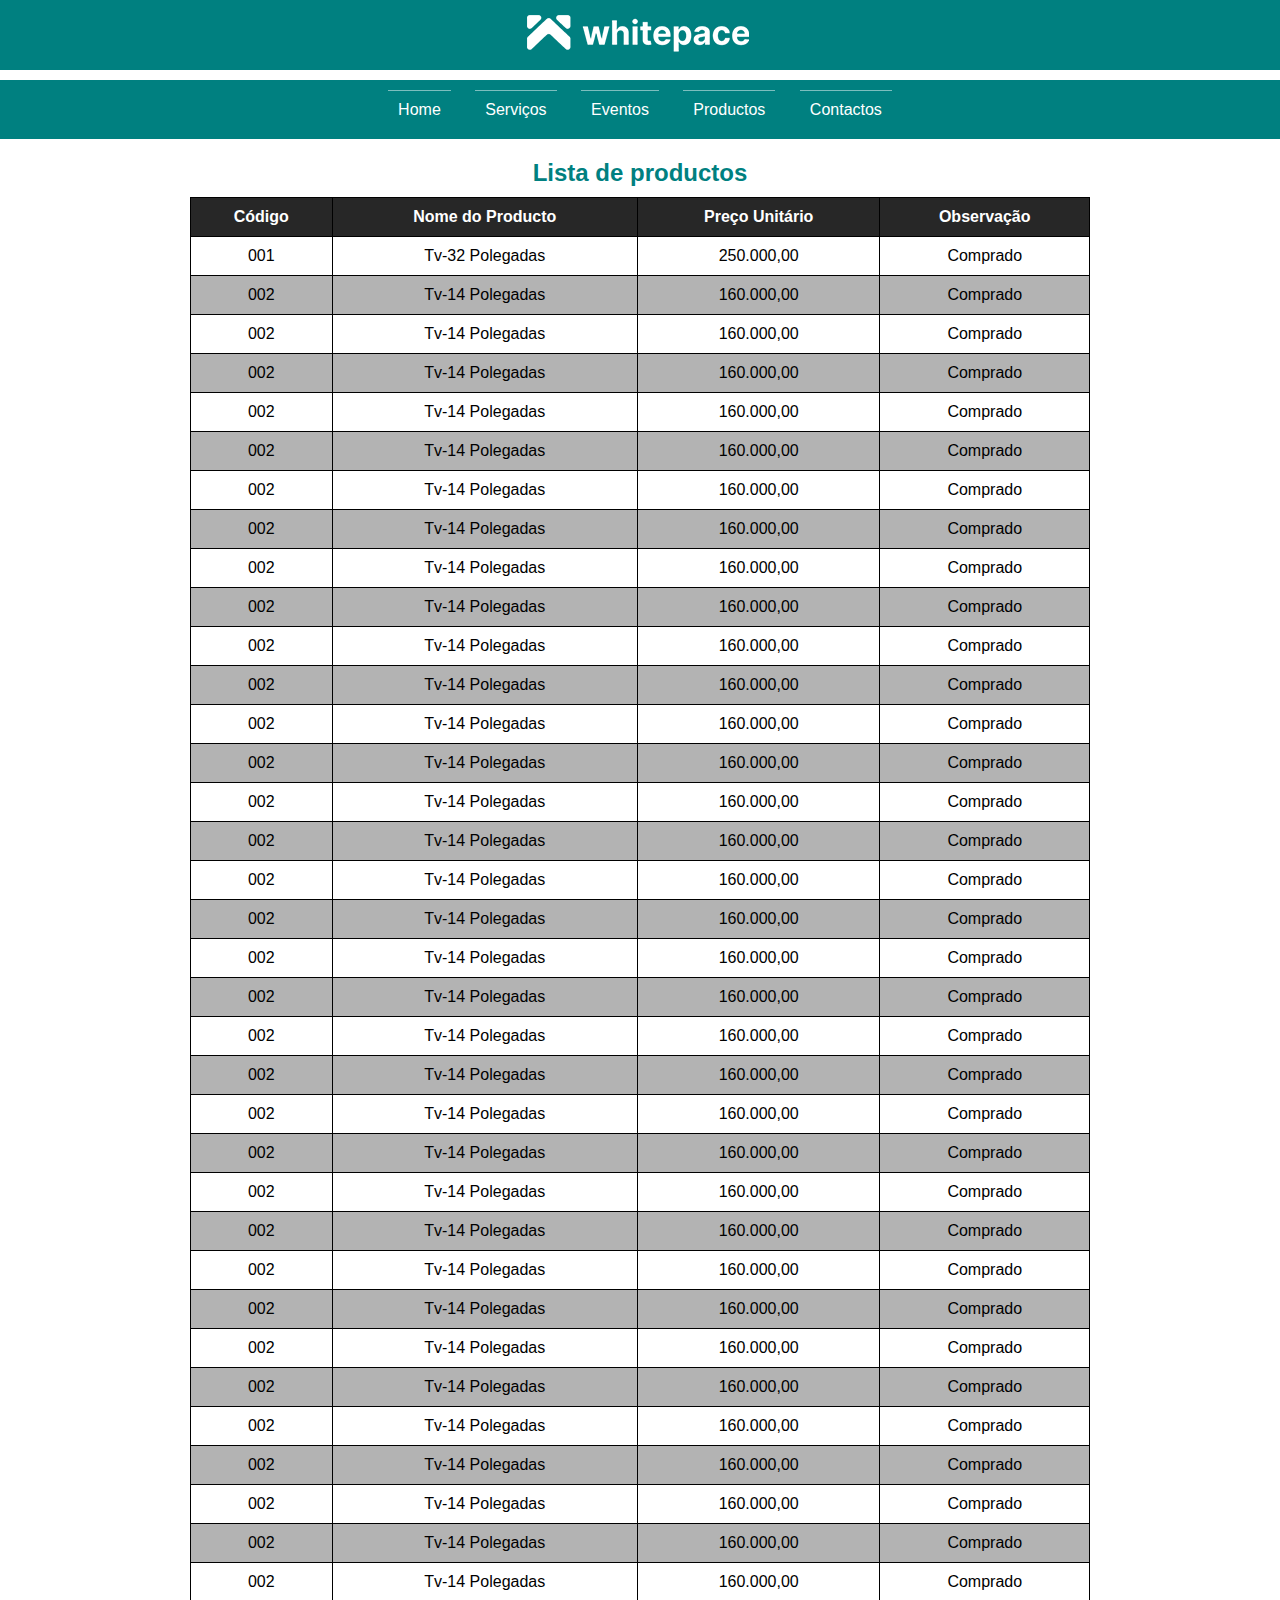
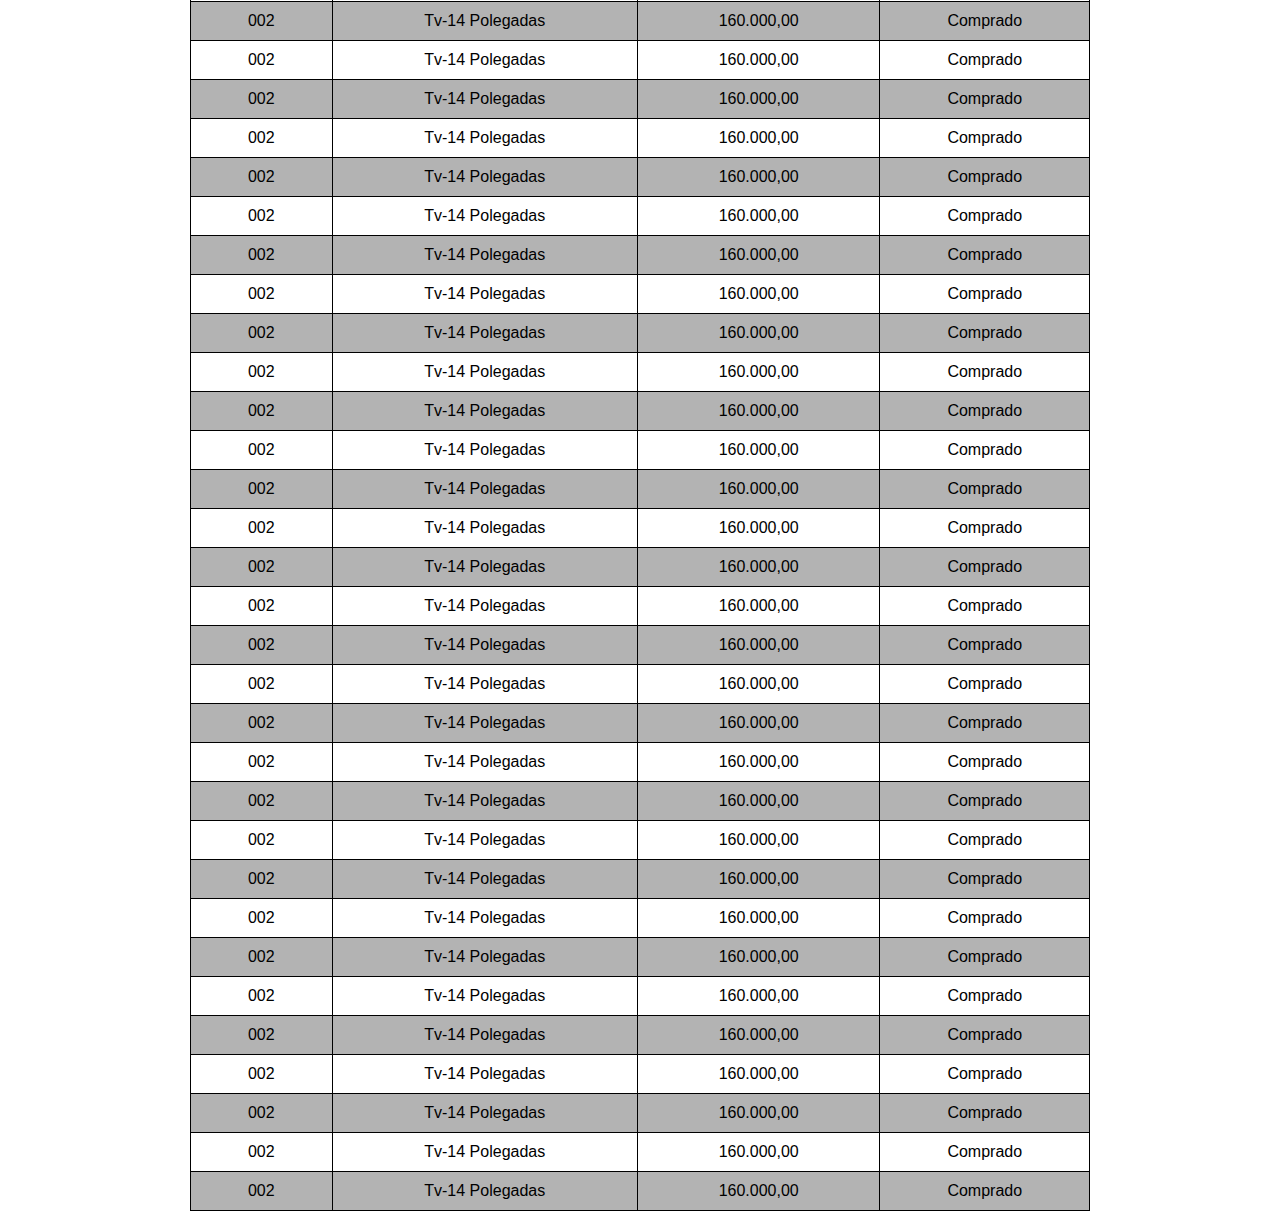
==== src/pages/product.html @ 456fe9e2 "feito" ====
<!DOCTYPE html>
<html lang="pt-br">

<head>
    <meta charset="UTF-8">
    <meta name="viewport" content="width=device-width, initial-scale=1.0">
    <link rel="stylesheet" href="../css/styles.css">
    <title>Menu-Productos</title>
</head>

<body onresize="mudarTamanho()">
    <header class="header-page">
        <div class="logo"><img src="../img/logo.png" alt="Logo"></div>
        <div class="hamburguer-div">
            <img src="../img/menu.png" alt="" id="menu-hamburguer" onclick="showMenu()">
        </div>

        <menu id="ListMenu">
            <ul>
                <li><a href="../../index.html">Home</a></li>
                <li><a href="#">Serviços</a></li>
                <li><a href="#">Eventos</a></li>
                <li><a href="#">Productos</a></li>
                <li><a href="#">Contactos</a></li>
            </ul>
        </menu>
    </header>
    <main class="container">
       <div class="dentro">
        <table>
            <caption>Lista de productos</caption>

            <thead>
                <tr>
                    <th>Código</th>
                    <th>Nome do Producto</th>
                    <th>Preço Unitário</th>
                    <th>Observação</th>
                </tr>
            </thead>

            <tbody>
                <tr>
                    <td>001</td>
                    <td>Tv-32 Polegadas</td>
                    <td>250.000,00</td>
                    <td>Comprado</td>
                </tr>
                <tr>
                    <td>002</td>
                    <td>Tv-14 Polegadas</td>
                    <td>160.000,00</td>
                    <td>Comprado</td>
                </tr>
                <tr>
                    <td>002</td>
                    <td>Tv-14 Polegadas</td>
                    <td>160.000,00</td>
                    <td>Comprado</td>
                </tr>
                <tr>
                    <td>002</td>
                    <td>Tv-14 Polegadas</td>
                    <td>160.000,00</td>
                    <td>Comprado</td>
                </tr>
                <tr>
                    <td>002</td>
                    <td>Tv-14 Polegadas</td>
                    <td>160.000,00</td>
                    <td>Comprado</td>
                </tr>
                <tr>
                    <td>002</td>
                    <td>Tv-14 Polegadas</td>
                    <td>160.000,00</td>
                    <td>Comprado</td>
                </tr>
                <tr>
                    <td>002</td>
                    <td>Tv-14 Polegadas</td>
                    <td>160.000,00</td>
                    <td>Comprado</td>
                </tr>
                <tr>
                    <td>002</td>
                    <td>Tv-14 Polegadas</td>
                    <td>160.000,00</td>
                    <td>Comprado</td>
                </tr>
                <tr>
                    <td>002</td>
                    <td>Tv-14 Polegadas</td>
                    <td>160.000,00</td>
                    <td>Comprado</td>
                </tr>
                <tr>
                    <td>002</td>
                    <td>Tv-14 Polegadas</td>
                    <td>160.000,00</td>
                    <td>Comprado</td>
                </tr>
                <tr>
                    <td>002</td>
                    <td>Tv-14 Polegadas</td>
                    <td>160.000,00</td>
                    <td>Comprado</td>
                </tr>
                <tr>
                    <td>002</td>
                    <td>Tv-14 Polegadas</td>
                    <td>160.000,00</td>
                    <td>Comprado</td>
                </tr>
                <tr>
                    <td>002</td>
                    <td>Tv-14 Polegadas</td>
                    <td>160.000,00</td>
                    <td>Comprado</td>
                </tr>
                <tr>
                    <td>002</td>
                    <td>Tv-14 Polegadas</td>
                    <td>160.000,00</td>
                    <td>Comprado</td>
                </tr>
                <tr>
                    <td>002</td>
                    <td>Tv-14 Polegadas</td>
                    <td>160.000,00</td>
                    <td>Comprado</td>
                </tr>
                <tr>
                    <td>002</td>
                    <td>Tv-14 Polegadas</td>
                    <td>160.000,00</td>
                    <td>Comprado</td>
                </tr>
                <tr>
                    <td>002</td>
                    <td>Tv-14 Polegadas</td>
                    <td>160.000,00</td>
                    <td>Comprado</td>
                </tr>
                <tr>
                    <td>002</td>
                    <td>Tv-14 Polegadas</td>
                    <td>160.000,00</td>
                    <td>Comprado</td>
                </tr>
                <tr>
                    <td>002</td>
                    <td>Tv-14 Polegadas</td>
                    <td>160.000,00</td>
                    <td>Comprado</td>
                </tr>
                <tr>
                    <td>002</td>
                    <td>Tv-14 Polegadas</td>
                    <td>160.000,00</td>
                    <td>Comprado</td>
                </tr>
                <tr>
                    <td>002</td>
                    <td>Tv-14 Polegadas</td>
                    <td>160.000,00</td>
                    <td>Comprado</td>
                </tr>
                <tr>
                    <td>002</td>
                    <td>Tv-14 Polegadas</td>
                    <td>160.000,00</td>
                    <td>Comprado</td>
                </tr>
                <tr>
                    <td>002</td>
                    <td>Tv-14 Polegadas</td>
                    <td>160.000,00</td>
                    <td>Comprado</td>
                </tr>
                <tr>
                    <td>002</td>
                    <td>Tv-14 Polegadas</td>
                    <td>160.000,00</td>
                    <td>Comprado</td>
                </tr>
                <tr>
                    <td>002</td>
                    <td>Tv-14 Polegadas</td>
                    <td>160.000,00</td>
                    <td>Comprado</td>
                </tr>
                <tr>
                    <td>002</td>
                    <td>Tv-14 Polegadas</td>
                    <td>160.000,00</td>
                    <td>Comprado</td>
                </tr>
                <tr>
                    <td>002</td>
                    <td>Tv-14 Polegadas</td>
                    <td>160.000,00</td>
                    <td>Comprado</td>
                </tr>
                <tr>
                    <td>002</td>
                    <td>Tv-14 Polegadas</td>
                    <td>160.000,00</td>
                    <td>Comprado</td>
                </tr>
                <tr>
                    <td>002</td>
                    <td>Tv-14 Polegadas</td>
                    <td>160.000,00</td>
                    <td>Comprado</td>
                </tr>
                <tr>
                    <td>002</td>
                    <td>Tv-14 Polegadas</td>
                    <td>160.000,00</td>
                    <td>Comprado</td>
                </tr>
                <tr>
                    <td>002</td>
                    <td>Tv-14 Polegadas</td>
                    <td>160.000,00</td>
                    <td>Comprado</td>
                </tr>
                <tr>
                    <td>002</td>
                    <td>Tv-14 Polegadas</td>
                    <td>160.000,00</td>
                    <td>Comprado</td>
                </tr>
                <tr>
                    <td>002</td>
                    <td>Tv-14 Polegadas</td>
                    <td>160.000,00</td>
                    <td>Comprado</td>
                </tr>
                <tr>
                    <td>002</td>
                    <td>Tv-14 Polegadas</td>
                    <td>160.000,00</td>
                    <td>Comprado</td>
                </tr>
                <tr>
                    <td>002</td>
                    <td>Tv-14 Polegadas</td>
                    <td>160.000,00</td>
                    <td>Comprado</td>
                </tr>
                <tr>
                    <td>002</td>
                    <td>Tv-14 Polegadas</td>
                    <td>160.000,00</td>
                    <td>Comprado</td>
                </tr>
                <tr>
                    <td>002</td>
                    <td>Tv-14 Polegadas</td>
                    <td>160.000,00</td>
                    <td>Comprado</td>
                </tr>
                <tr>
                    <td>002</td>
                    <td>Tv-14 Polegadas</td>
                    <td>160.000,00</td>
                    <td>Comprado</td>
                </tr>
                <tr>
                    <td>002</td>
                    <td>Tv-14 Polegadas</td>
                    <td>160.000,00</td>
                    <td>Comprado</td>
                </tr>
                <tr>
                    <td>002</td>
                    <td>Tv-14 Polegadas</td>
                    <td>160.000,00</td>
                    <td>Comprado</td>
                </tr>
                <tr>
                    <td>002</td>
                    <td>Tv-14 Polegadas</td>
                    <td>160.000,00</td>
                    <td>Comprado</td>
                </tr>
                <tr>
                    <td>002</td>
                    <td>Tv-14 Polegadas</td>
                    <td>160.000,00</td>
                    <td>Comprado</td>
                </tr>
                <tr>
                    <td>002</td>
                    <td>Tv-14 Polegadas</td>
                    <td>160.000,00</td>
                    <td>Comprado</td>
                </tr>
                <tr>
                    <td>002</td>
                    <td>Tv-14 Polegadas</td>
                    <td>160.000,00</td>
                    <td>Comprado</td>
                </tr>
                <tr>
                    <td>002</td>
                    <td>Tv-14 Polegadas</td>
                    <td>160.000,00</td>
                    <td>Comprado</td>
                </tr>
                <tr>
                    <td>002</td>
                    <td>Tv-14 Polegadas</td>
                    <td>160.000,00</td>
                    <td>Comprado</td>
                </tr>
                <tr>
                    <td>002</td>
                    <td>Tv-14 Polegadas</td>
                    <td>160.000,00</td>
                    <td>Comprado</td>
                </tr>
                <tr>
                    <td>002</td>
                    <td>Tv-14 Polegadas</td>
                    <td>160.000,00</td>
                    <td>Comprado</td>
                </tr>
                <tr>
                    <td>002</td>
                    <td>Tv-14 Polegadas</td>
                    <td>160.000,00</td>
                    <td>Comprado</td>
                </tr>
                <tr>
                    <td>002</td>
                    <td>Tv-14 Polegadas</td>
                    <td>160.000,00</td>
                    <td>Comprado</td>
                </tr>
                <tr>
                    <td>002</td>
                    <td>Tv-14 Polegadas</td>
                    <td>160.000,00</td>
                    <td>Comprado</td>
                </tr>
                <tr>
                    <td>002</td>
                    <td>Tv-14 Polegadas</td>
                    <td>160.000,00</td>
                    <td>Comprado</td>
                </tr>
                <tr>
                    <td>002</td>
                    <td>Tv-14 Polegadas</td>
                    <td>160.000,00</td>
                    <td>Comprado</td>
                </tr>
                <tr>
                    <td>002</td>
                    <td>Tv-14 Polegadas</td>
                    <td>160.000,00</td>
                    <td>Comprado</td>
                </tr>
                <tr>
                    <td>002</td>
                    <td>Tv-14 Polegadas</td>
                    <td>160.000,00</td>
                    <td>Comprado</td>
                </tr>
                <tr>
                    <td>002</td>
                    <td>Tv-14 Polegadas</td>
                    <td>160.000,00</td>
                    <td>Comprado</td>
                </tr>
                <tr>
                    <td>002</td>
                    <td>Tv-14 Polegadas</td>
                    <td>160.000,00</td>
                    <td>Comprado</td>
                </tr>
                <tr>
                    <td>002</td>
                    <td>Tv-14 Polegadas</td>
                    <td>160.000,00</td>
                    <td>Comprado</td>
                </tr>
                <tr>
                    <td>002</td>
                    <td>Tv-14 Polegadas</td>
                    <td>160.000,00</td>
                    <td>Comprado</td>
                </tr>
                <tr>
                    <td>002</td>
                    <td>Tv-14 Polegadas</td>
                    <td>160.000,00</td>
                    <td>Comprado</td>
                </tr>
                <tr>
                    <td>002</td>
                    <td>Tv-14 Polegadas</td>
                    <td>160.000,00</td>
                    <td>Comprado</td>
                </tr>
                <tr>
                    <td>002</td>
                    <td>Tv-14 Polegadas</td>
                    <td>160.000,00</td>
                    <td>Comprado</td>
                </tr>
                <tr>
                    <td>002</td>
                    <td>Tv-14 Polegadas</td>
                    <td>160.000,00</td>
                    <td>Comprado</td>
                </tr>
                <tr>
                    <td>002</td>
                    <td>Tv-14 Polegadas</td>
                    <td>160.000,00</td>
                    <td>Comprado</td>
                </tr>
                <tr>
                    <td>002</td>
                    <td>Tv-14 Polegadas</td>
                    <td>160.000,00</td>
                    <td>Comprado</td>
                </tr>
                <tr>
                    <td>002</td>
                    <td>Tv-14 Polegadas</td>
                    <td>160.000,00</td>
                    <td>Comprado</td>
                </tr>
            </tbody>
        </table>
       </div>
    </main>
    <script src="../js/scripts.js"></script>
</body>

</html>
---- src/css/styles.css ----
@charset "UTF-8";
* {
  margin: 0px;
  padding: 0px;
  font-family: Arial, Helvetica, sans-serif;
}

html,
body {
  width: 100vw;
  height: 100vh;
}

.header-page {
  background-color: teal;
  display: block;
  text-align: center;
}
.hamburguer-div {
  background-color: rgb(255, 255, 255);
  padding: 5px;
  display: block;
}
.hamburguer-div:hover {
  background-color: rgb(250, 250, 250);
}
#menu-hamburguer {
  width: 50px;
  height: 50px;
  cursor: pointer;
}

menu {
  display: none;
}
menu > ul > li > a {
  border-top: 1px solid rgba(255, 255, 255, 0.486);
  display: block;
  padding: 10px;
  cursor: pointer;
  transition: 0.5s;
  text-decoration: none;
  color: white;
}

menu > ul > li > a:hover {
  color: teal;
  background-color: white;
}

/* main container */
.container {
  margin: 0 auto;
  padding: 10px;
  max-width: 900px;

}
div.dentro{
  overflow-x: auto;
}
caption{
  padding: 10px;
  font-family: Arial, Helvetica, sans-serif;
  font-weight: bold;
  font-size: 1.5em;
  color: teal;
}
table {
  border-collapse: collapse;
  width: 100%;
}

tr,
td,
th {
  border: 1px solid black;
  padding: 10px;
}
tbody > tr > td {
  text-align: center;
}
thead > tr > th {
  background-color: rgb(39, 39, 39);
  color: white;
  font-weight: bold;
}

tbody >tr:nth-child(2n){
  background-color: rgb(179, 179, 179);
}
@media screen and (min-width: 768px) {
  menu {
    display: block;
  }
  .hamburguer-div {
    display: block;
  }
  #menu-hamburguer {
    display: none;
  }

  menu > ul > li {
    display: inline-block;
    padding: 10px;
  }
  menu > ul > li > a:hover {
    color: teal;
  }
}
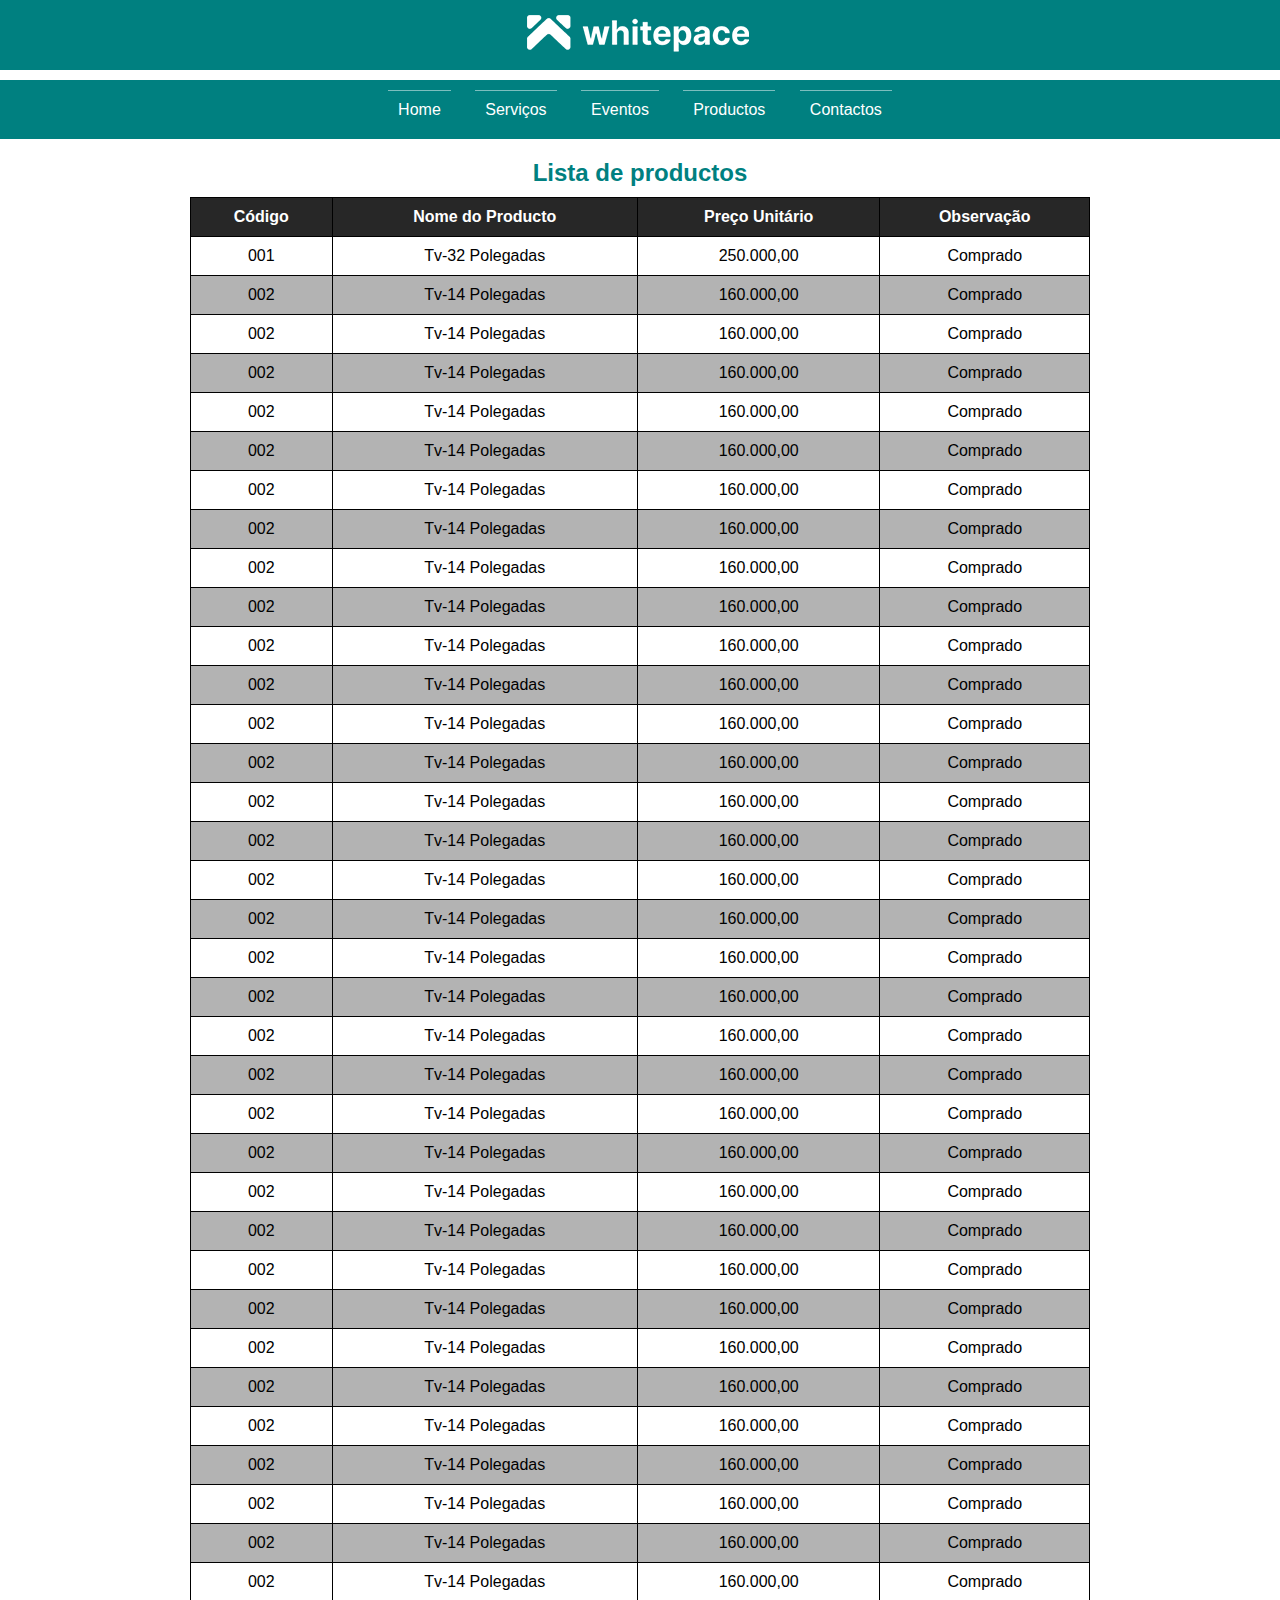
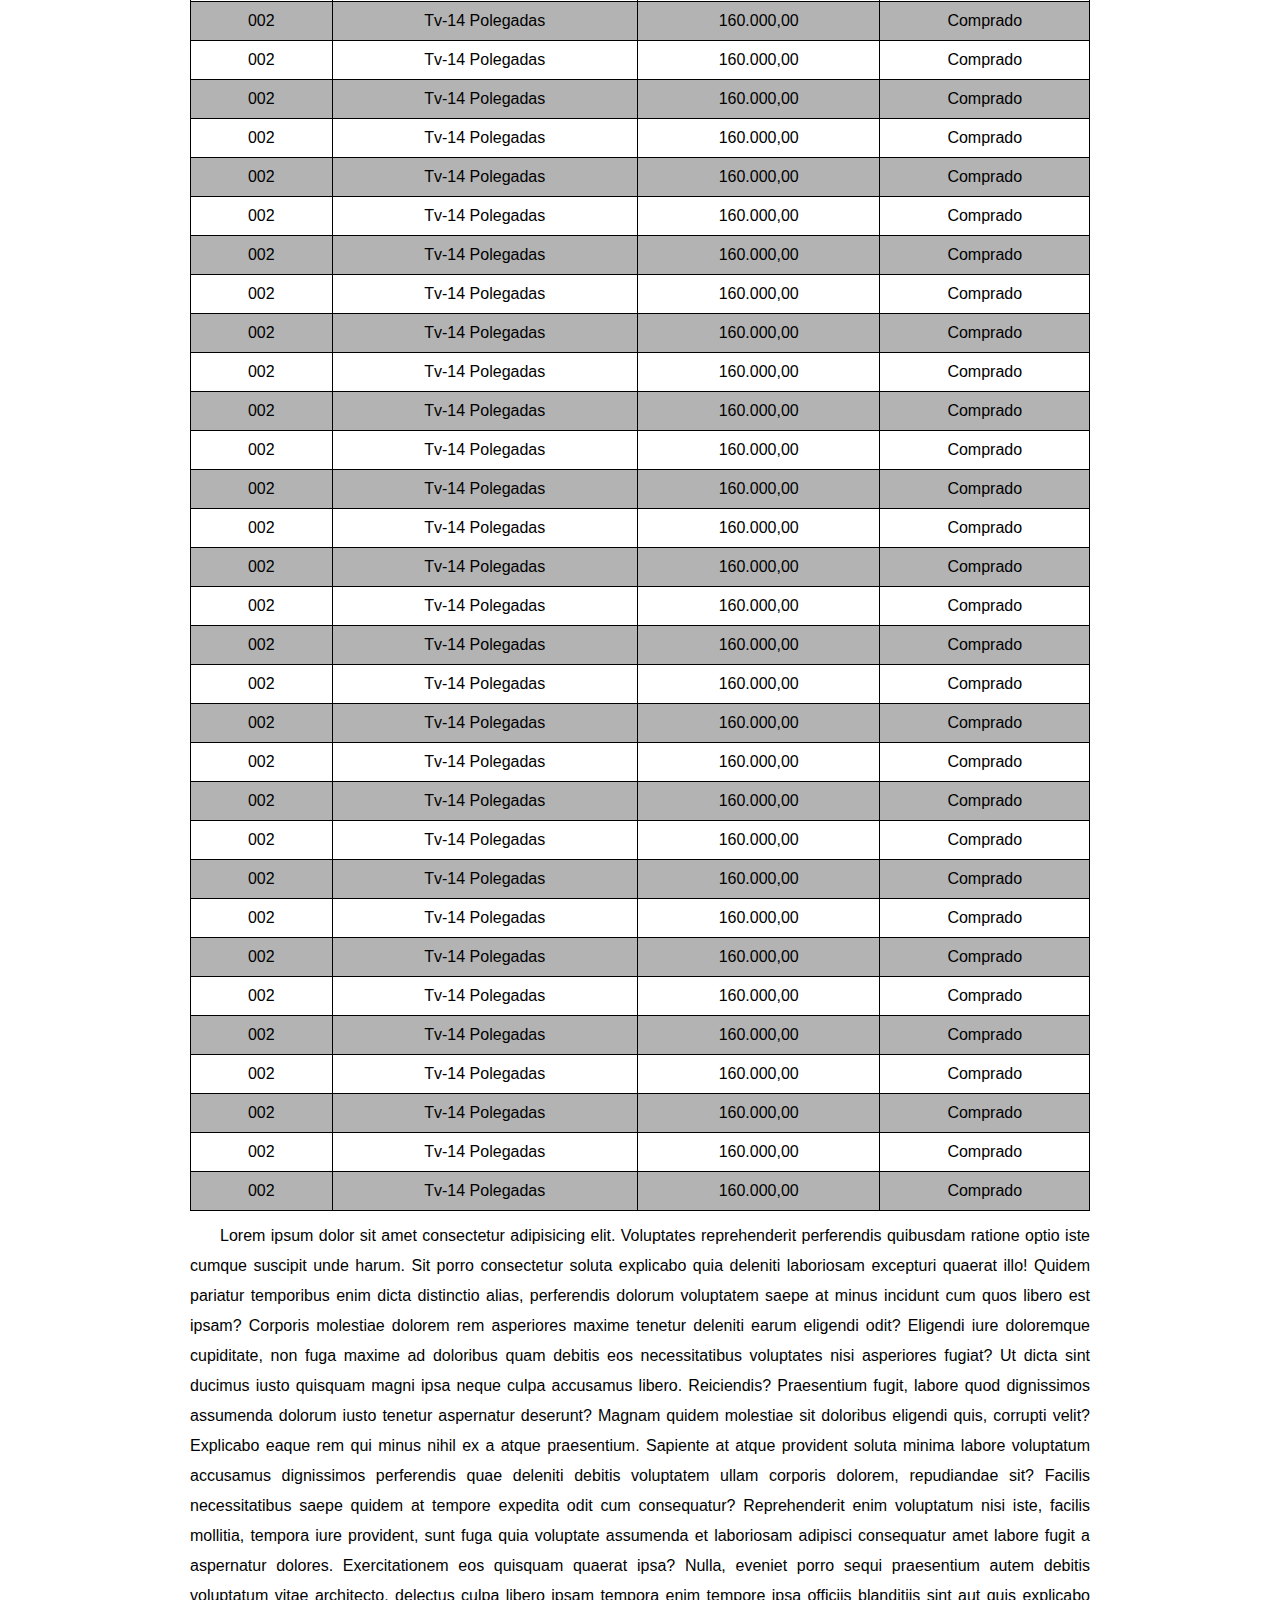
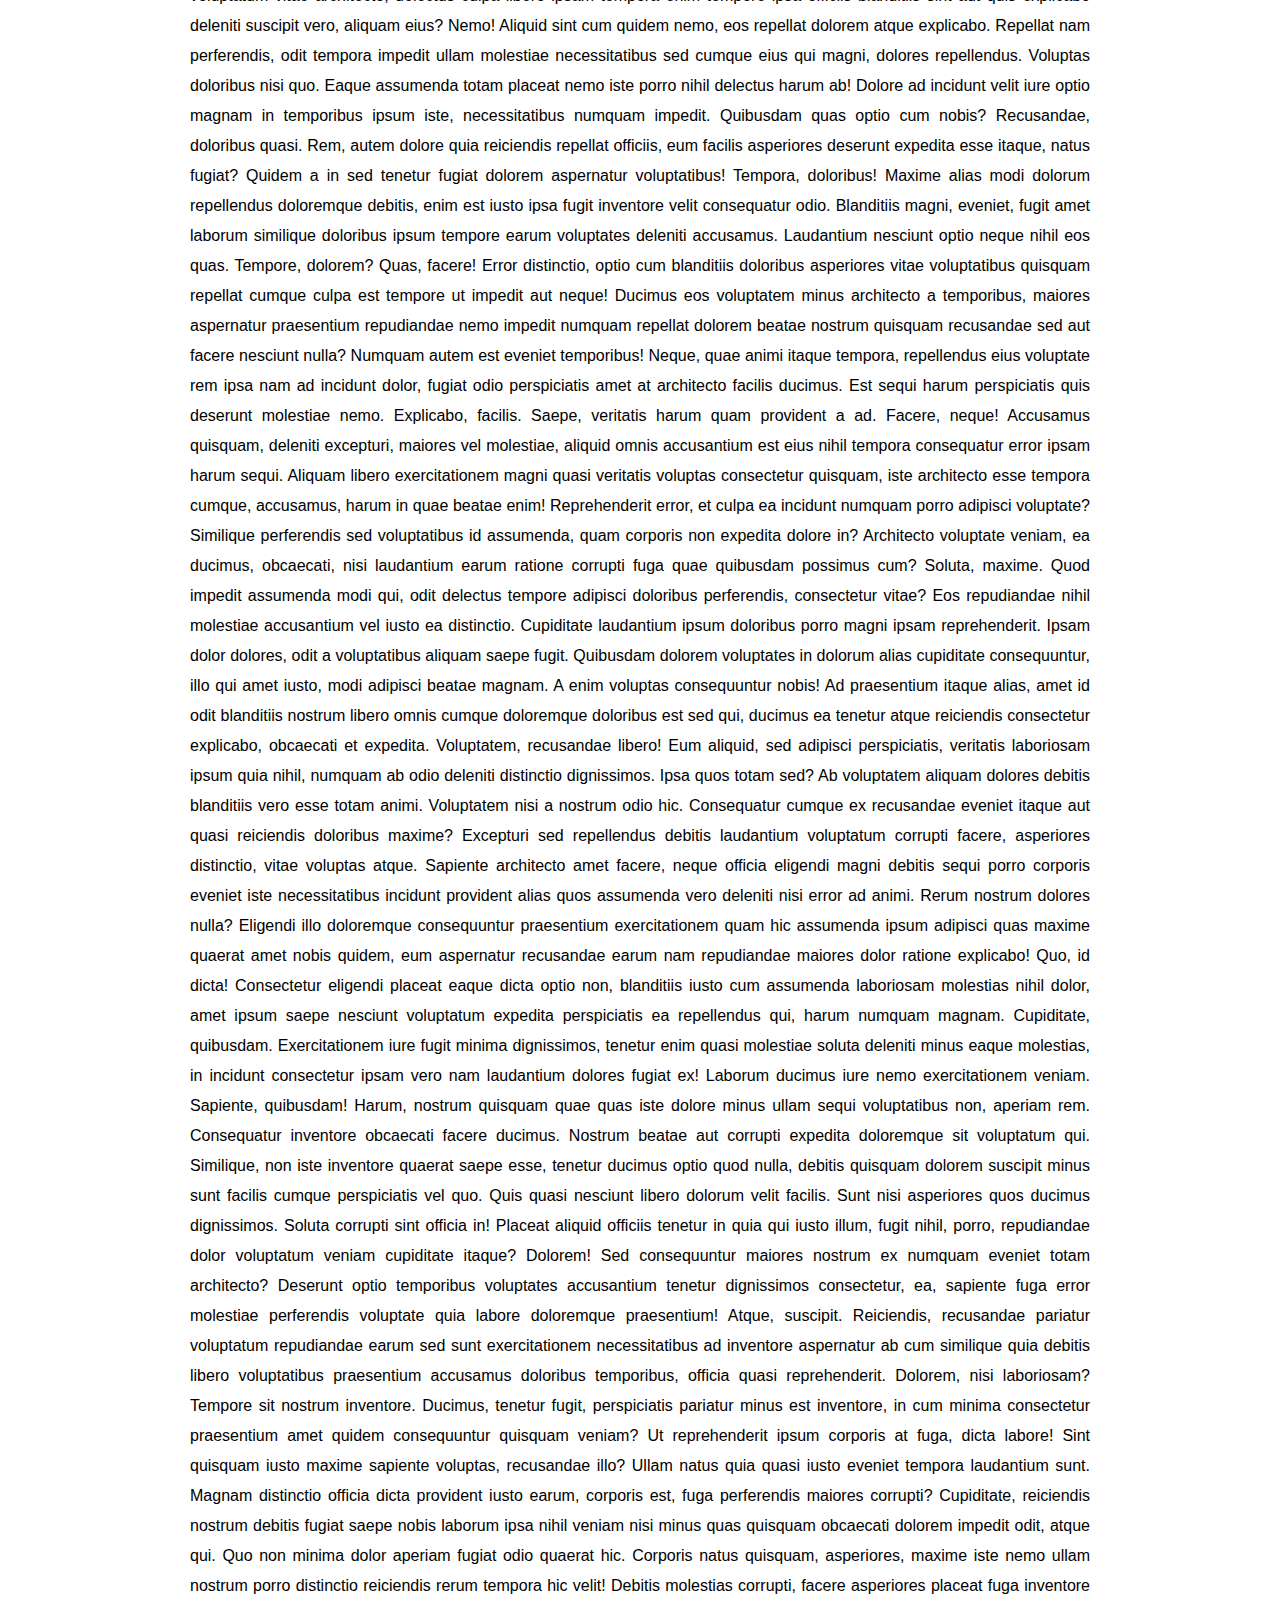
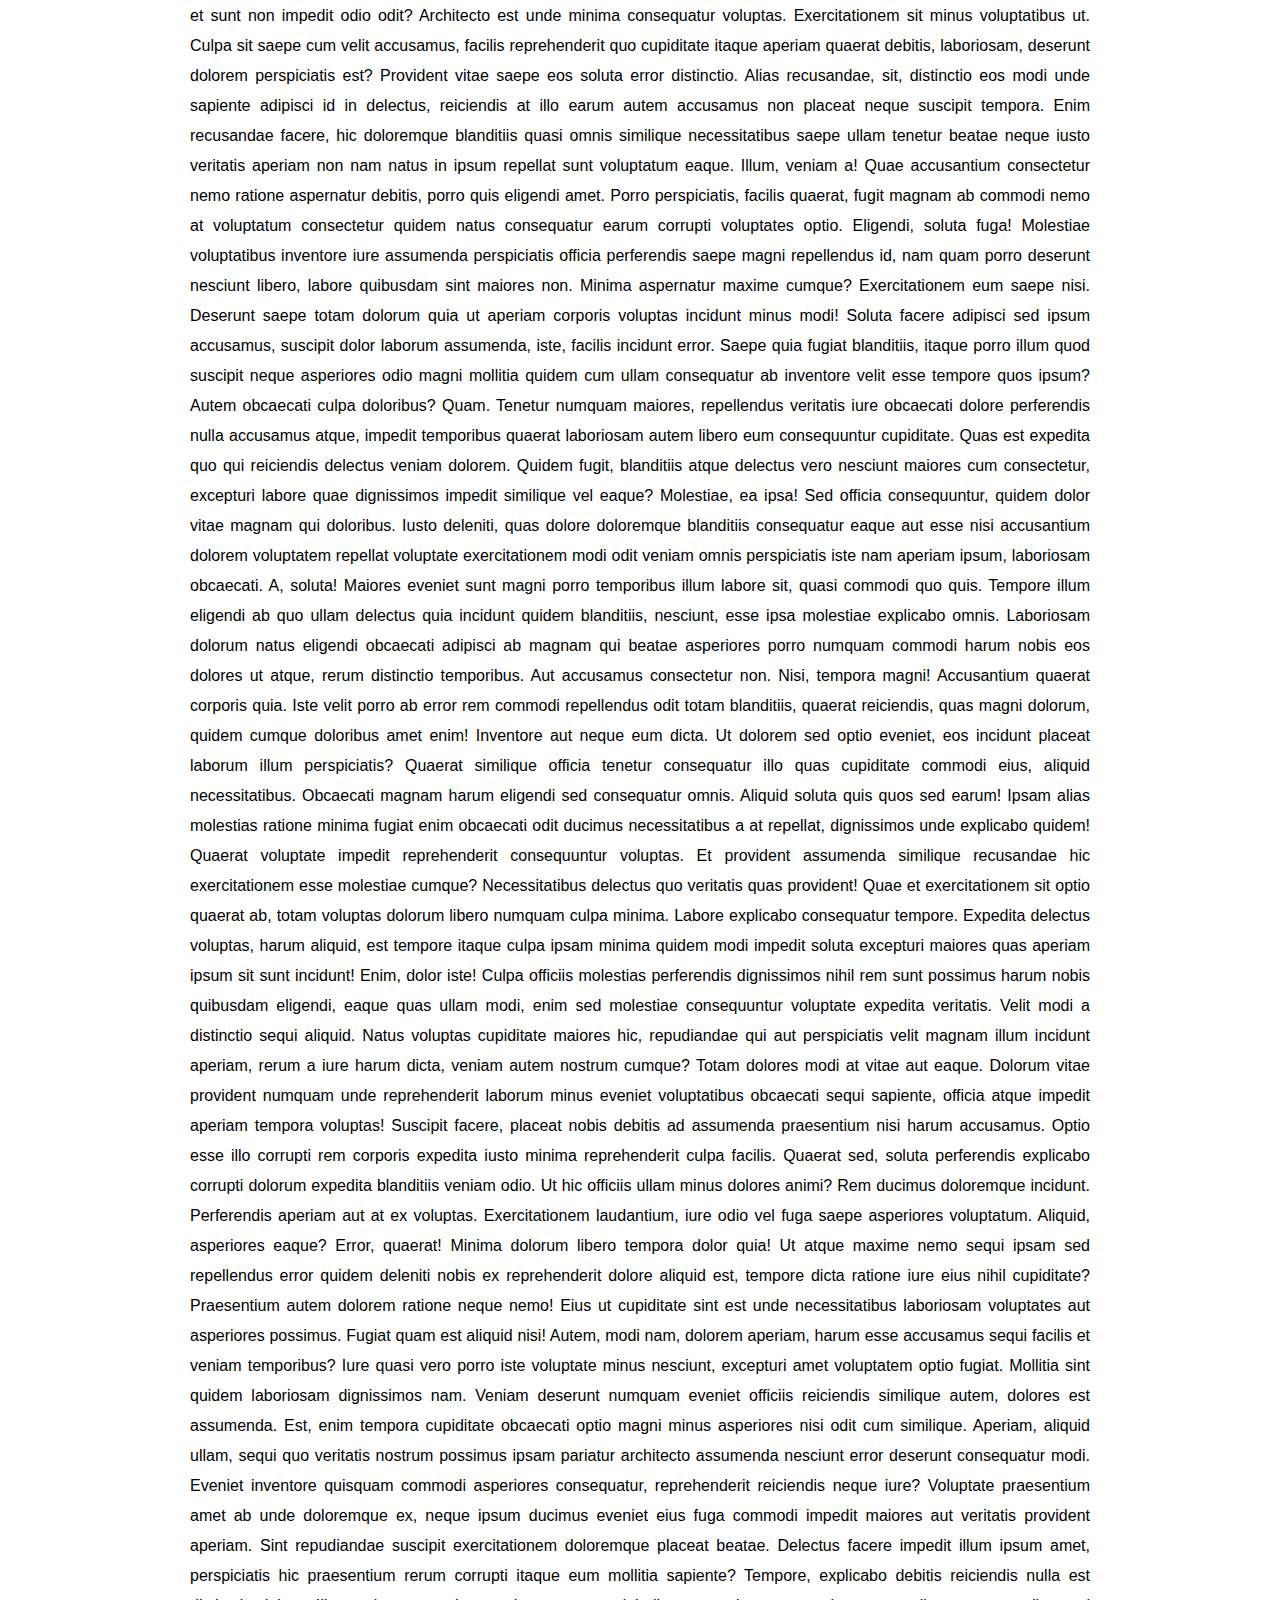
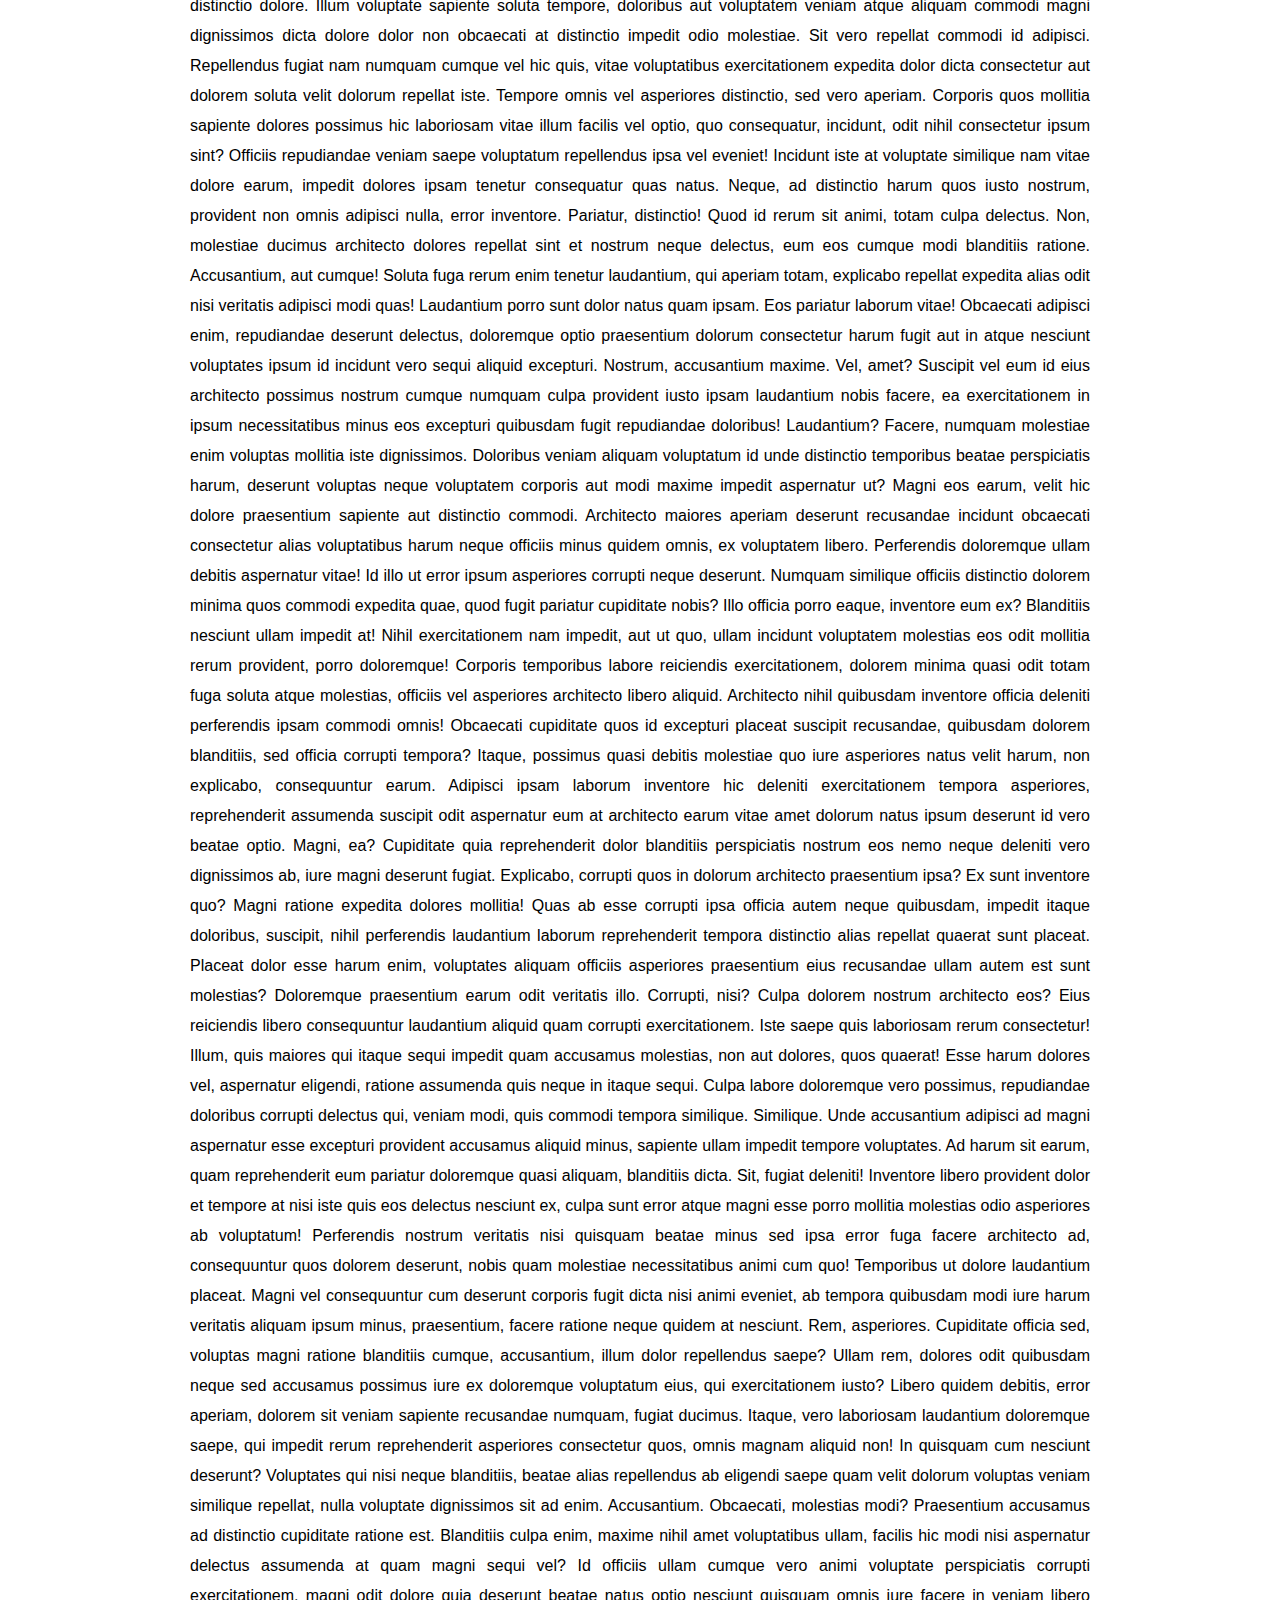
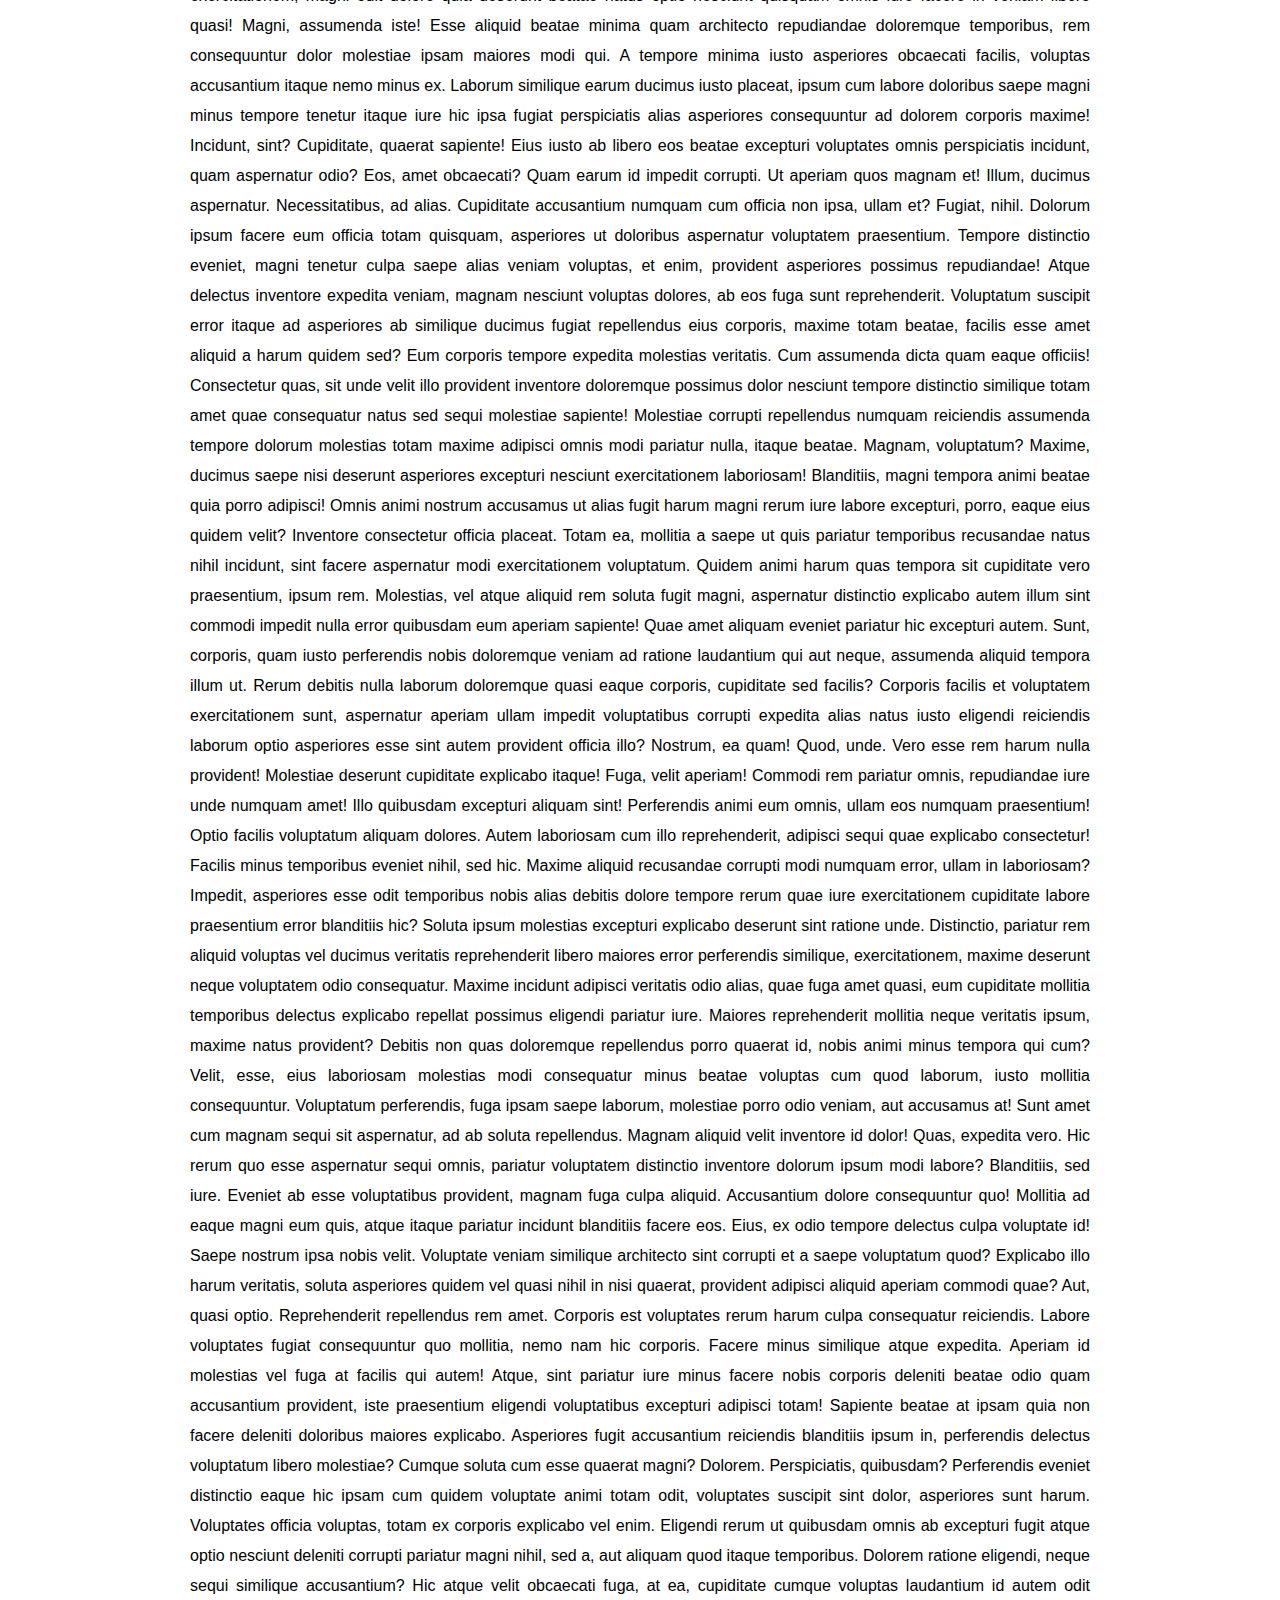
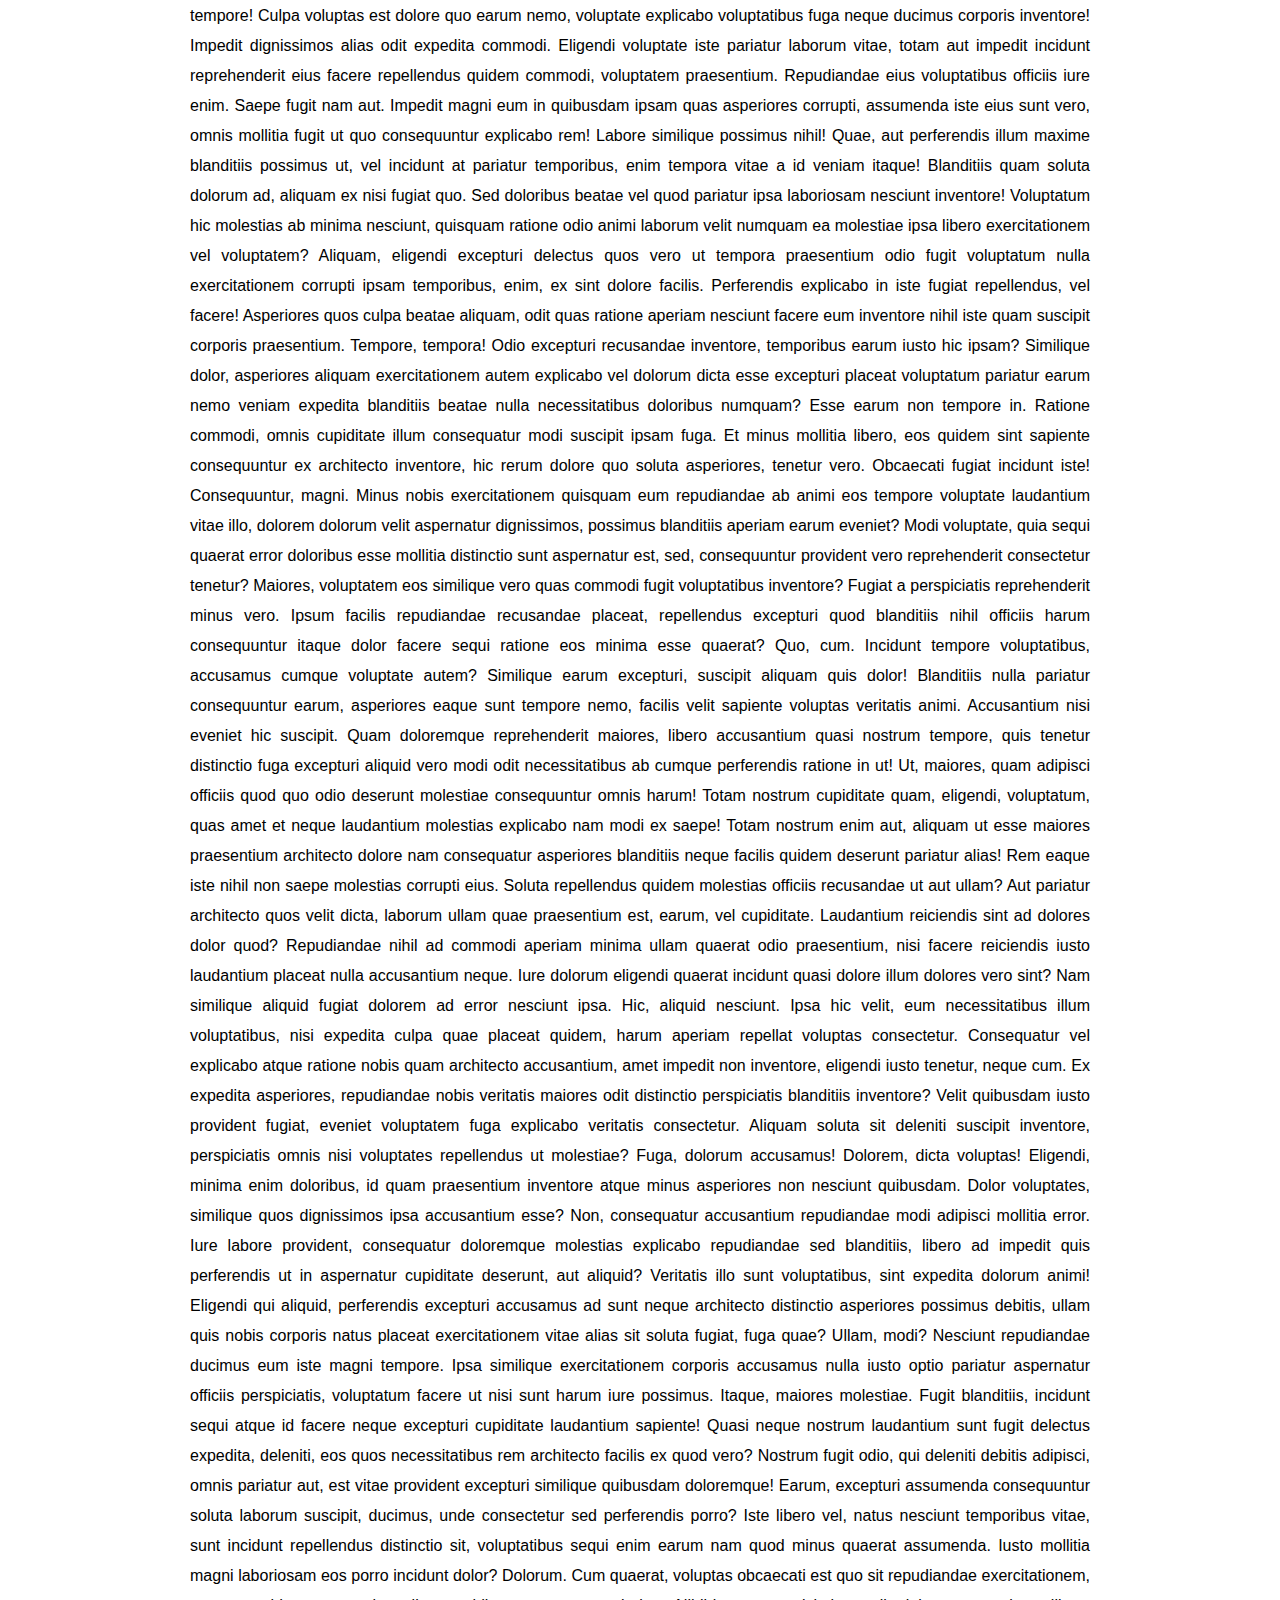
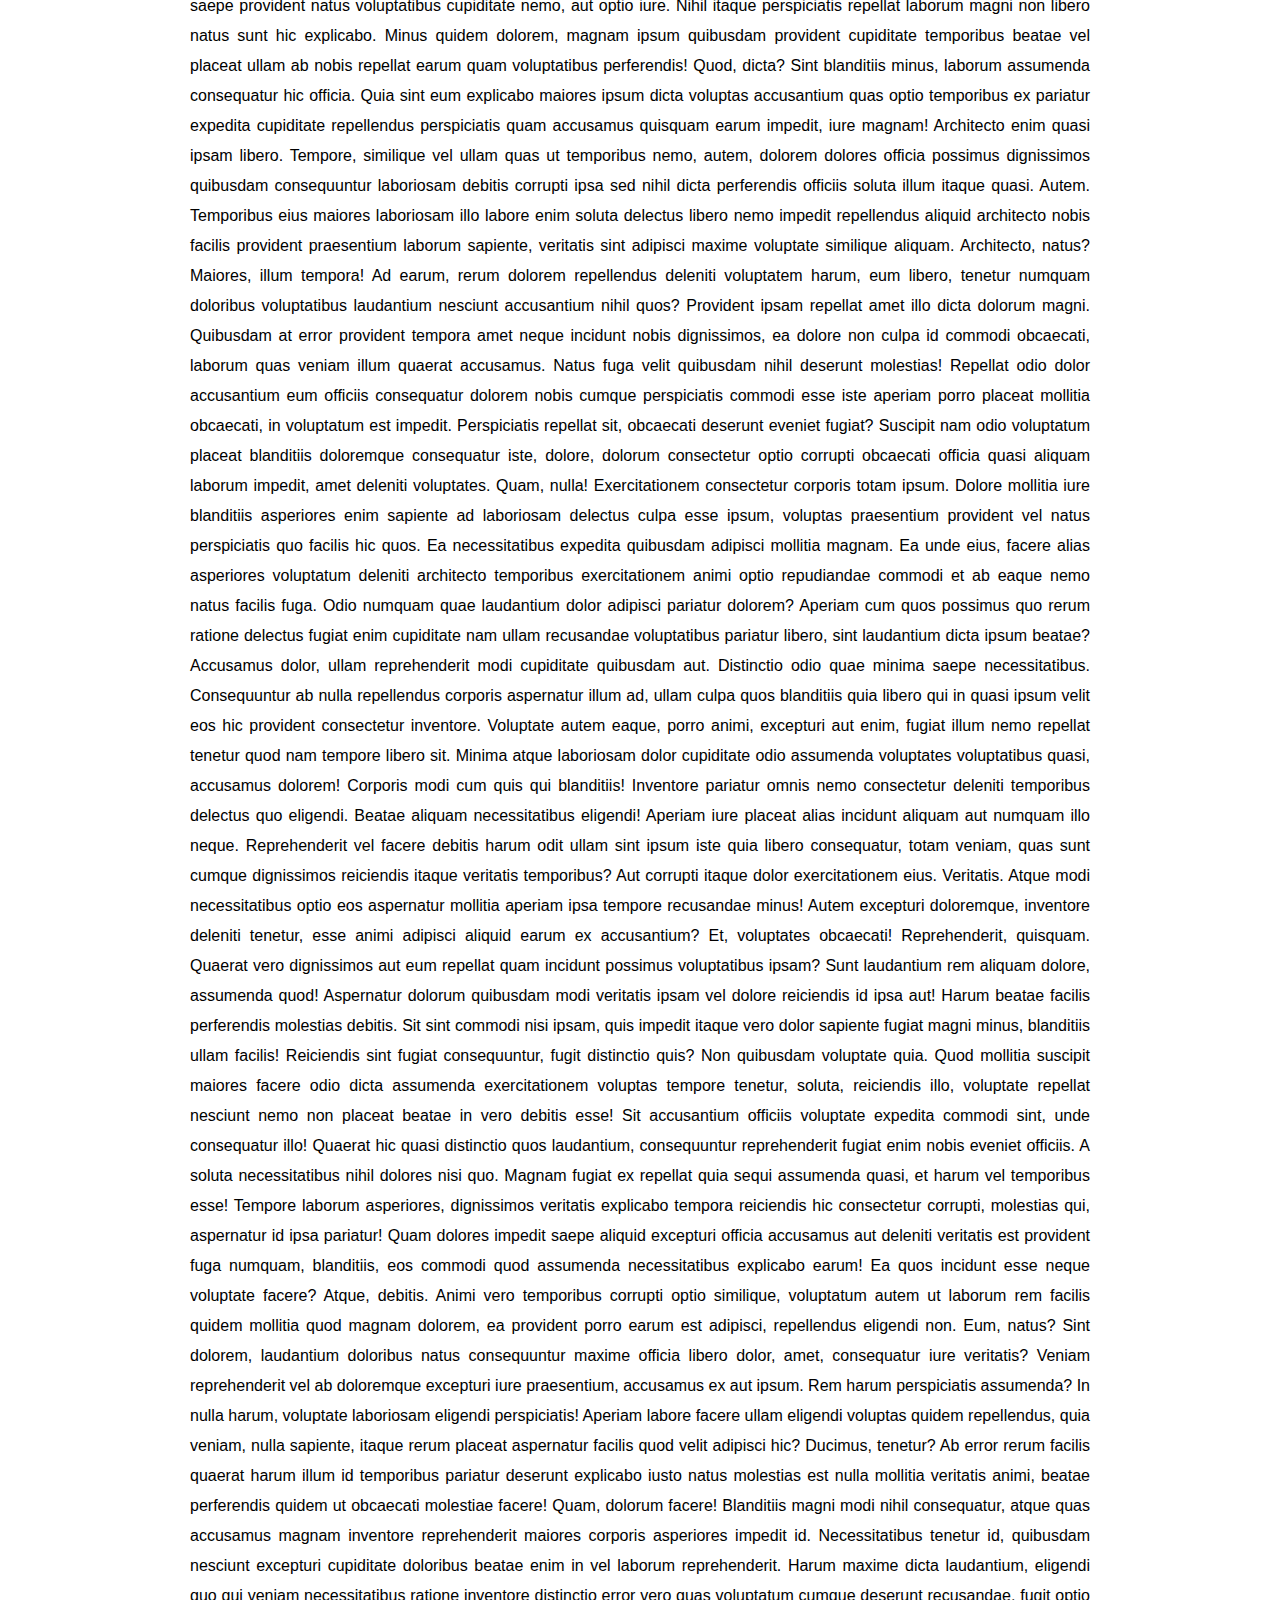
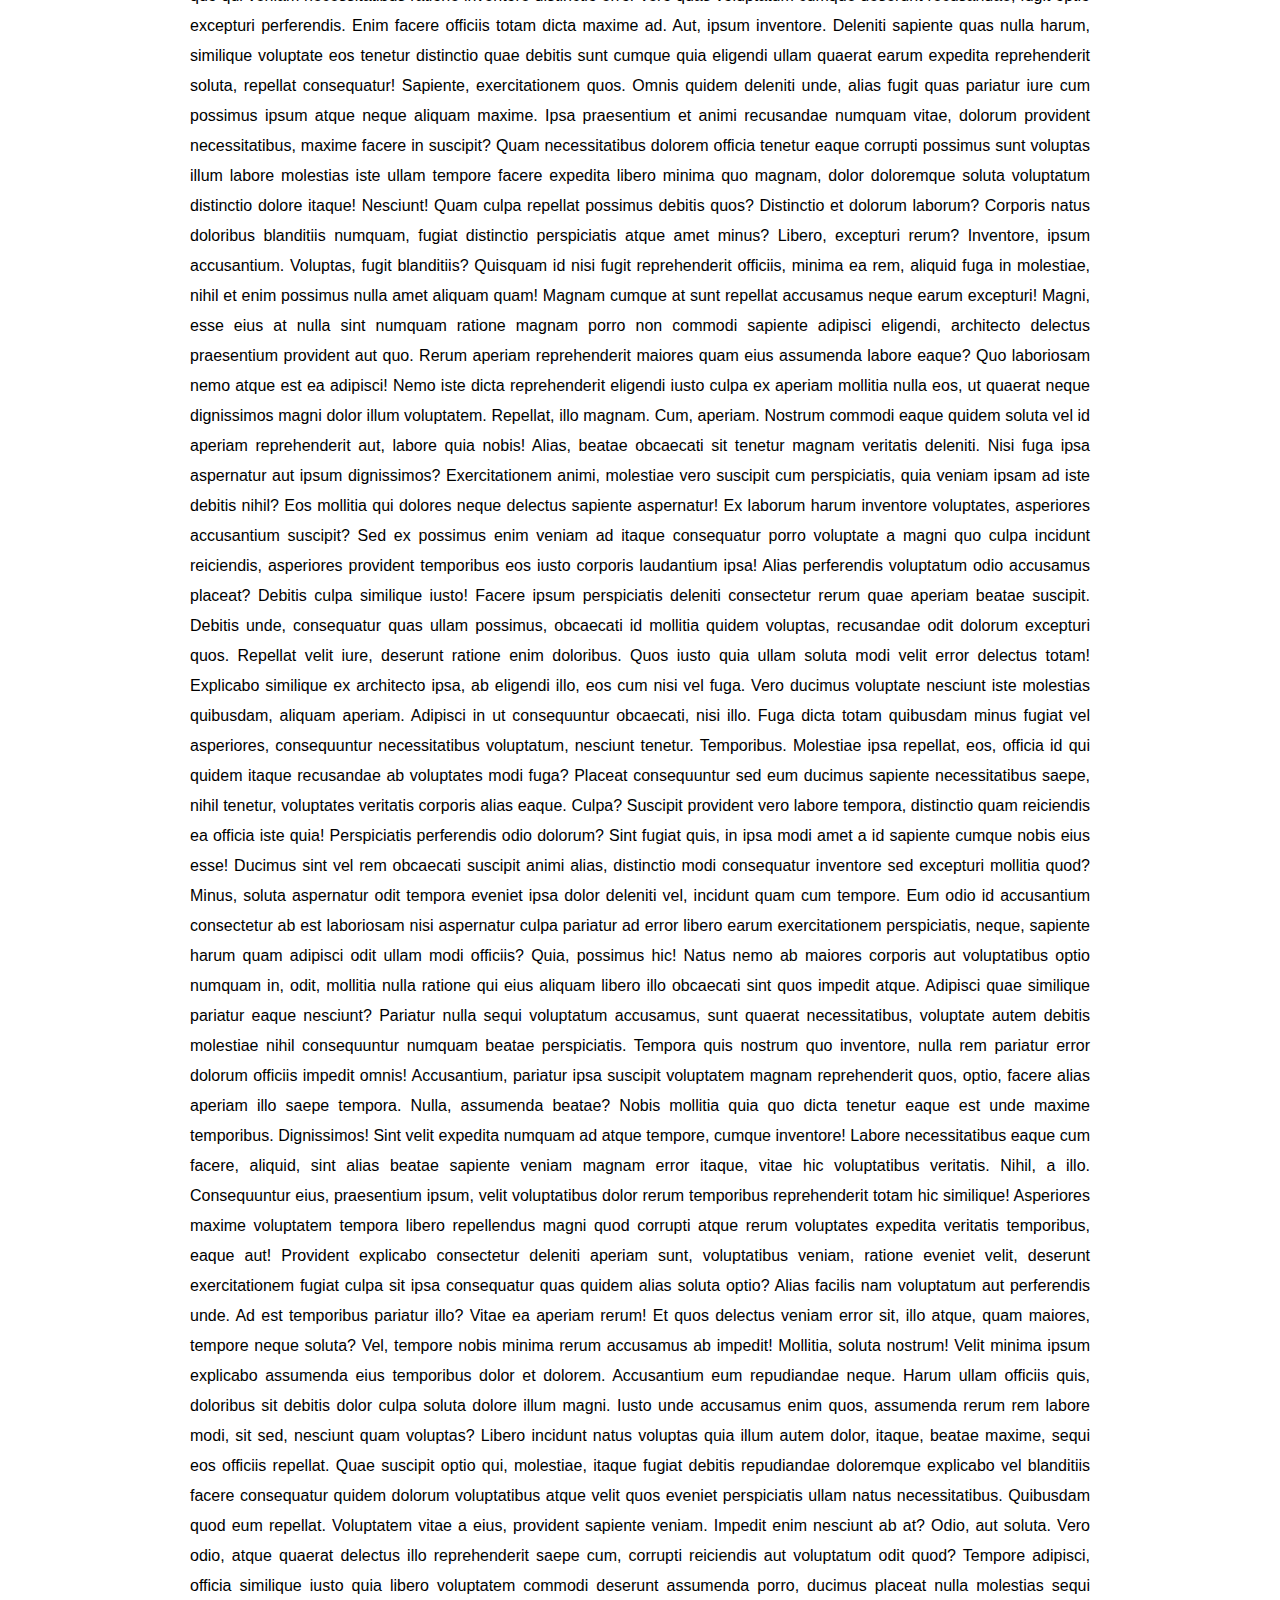
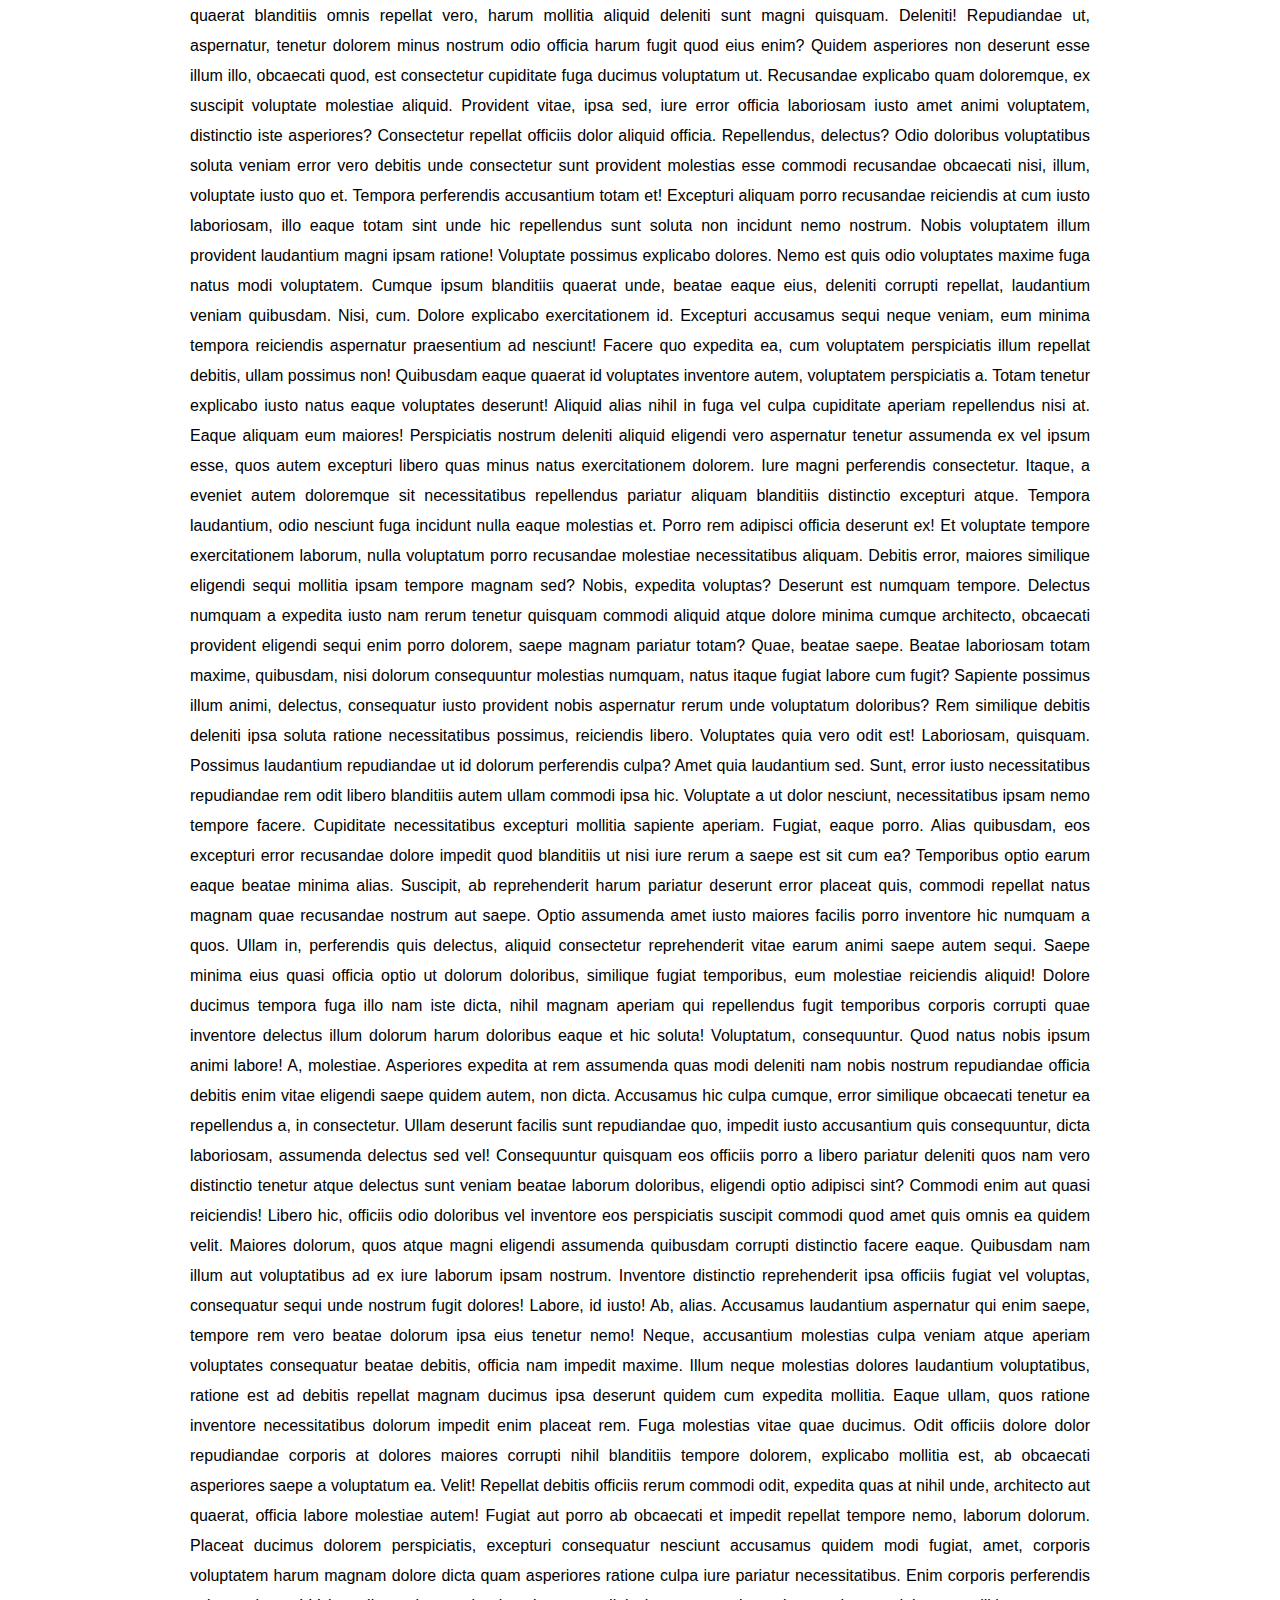
==== commit 3cbc4cb5: "tabela fixa" ====
--- a/src/pages/product.html
+++ b/src/pages/product.html
@@ -439,6 +439,258 @@
             </tbody>
         </table>
        </div>
+       <p>
+        Lorem ipsum dolor sit amet consectetur adipisicing elit. Voluptates reprehenderit perferendis quibusdam ratione optio iste cumque suscipit unde harum. Sit porro consectetur soluta explicabo quia deleniti laboriosam excepturi quaerat illo!
+        Quidem pariatur temporibus enim dicta distinctio alias, perferendis dolorum voluptatem saepe at minus incidunt cum quos libero est ipsam? Corporis molestiae dolorem rem asperiores maxime tenetur deleniti earum eligendi odit?
+        Eligendi iure doloremque cupiditate, non fuga maxime ad doloribus quam debitis eos necessitatibus voluptates nisi asperiores fugiat? Ut dicta sint ducimus iusto quisquam magni ipsa neque culpa accusamus libero. Reiciendis?
+        Praesentium fugit, labore quod dignissimos assumenda dolorum iusto tenetur aspernatur deserunt? Magnam quidem molestiae sit doloribus eligendi quis, corrupti velit? Explicabo eaque rem qui minus nihil ex a atque praesentium.
+        Sapiente at atque provident soluta minima labore voluptatum accusamus dignissimos perferendis quae deleniti debitis voluptatem ullam corporis dolorem, repudiandae sit? Facilis necessitatibus saepe quidem at tempore expedita odit cum consequatur?
+        Reprehenderit enim voluptatum nisi iste, facilis mollitia, tempora iure provident, sunt fuga quia voluptate assumenda et laboriosam adipisci consequatur amet labore fugit a aspernatur dolores. Exercitationem eos quisquam quaerat ipsa?
+        Nulla, eveniet porro sequi praesentium autem debitis voluptatum vitae architecto, delectus culpa libero ipsam tempora enim tempore ipsa officiis blanditiis sint aut quis explicabo deleniti suscipit vero, aliquam eius? Nemo!
+        Aliquid sint cum quidem nemo, eos repellat dolorem atque explicabo. Repellat nam perferendis, odit tempora impedit ullam molestiae necessitatibus sed cumque eius qui magni, dolores repellendus. Voluptas doloribus nisi quo.
+        Eaque assumenda totam placeat nemo iste porro nihil delectus harum ab! Dolore ad incidunt velit iure optio magnam in temporibus ipsum iste, necessitatibus numquam impedit. Quibusdam quas optio cum nobis?
+        Recusandae, doloribus quasi. Rem, autem dolore quia reiciendis repellat officiis, eum facilis asperiores deserunt expedita esse itaque, natus fugiat? Quidem a in sed tenetur fugiat dolorem aspernatur voluptatibus! Tempora, doloribus!
+        Maxime alias modi dolorum repellendus doloremque debitis, enim est iusto ipsa fugit inventore velit consequatur odio. Blanditiis magni, eveniet, fugit amet laborum similique doloribus ipsum tempore earum voluptates deleniti accusamus.
+        Laudantium nesciunt optio neque nihil eos quas. Tempore, dolorem? Quas, facere! Error distinctio, optio cum blanditiis doloribus asperiores vitae voluptatibus quisquam repellat cumque culpa est tempore ut impedit aut neque!
+        Ducimus eos voluptatem minus architecto a temporibus, maiores aspernatur praesentium repudiandae nemo impedit numquam repellat dolorem beatae nostrum quisquam recusandae sed aut facere nesciunt nulla? Numquam autem est eveniet temporibus!
+        Neque, quae animi itaque tempora, repellendus eius voluptate rem ipsa nam ad incidunt dolor, fugiat odio perspiciatis amet at architecto facilis ducimus. Est sequi harum perspiciatis quis deserunt molestiae nemo.
+        Explicabo, facilis. Saepe, veritatis harum quam provident a ad. Facere, neque! Accusamus quisquam, deleniti excepturi, maiores vel molestiae, aliquid omnis accusantium est eius nihil tempora consequatur error ipsam harum sequi.
+        Aliquam libero exercitationem magni quasi veritatis voluptas consectetur quisquam, iste architecto esse tempora cumque, accusamus, harum in quae beatae enim! Reprehenderit error, et culpa ea incidunt numquam porro adipisci voluptate?
+        Similique perferendis sed voluptatibus id assumenda, quam corporis non expedita dolore in? Architecto voluptate veniam, ea ducimus, obcaecati, nisi laudantium earum ratione corrupti fuga quae quibusdam possimus cum? Soluta, maxime.
+        Quod impedit assumenda modi qui, odit delectus tempore adipisci doloribus perferendis, consectetur vitae? Eos repudiandae nihil molestiae accusantium vel iusto ea distinctio. Cupiditate laudantium ipsum doloribus porro magni ipsam reprehenderit.
+        Ipsam dolor dolores, odit a voluptatibus aliquam saepe fugit. Quibusdam dolorem voluptates in dolorum alias cupiditate consequuntur, illo qui amet iusto, modi adipisci beatae magnam. A enim voluptas consequuntur nobis!
+        Ad praesentium itaque alias, amet id odit blanditiis nostrum libero omnis cumque doloremque doloribus est sed qui, ducimus ea tenetur atque reiciendis consectetur explicabo, obcaecati et expedita. Voluptatem, recusandae libero!
+        Eum aliquid, sed adipisci perspiciatis, veritatis laboriosam ipsum quia nihil, numquam ab odio deleniti distinctio dignissimos. Ipsa quos totam sed? Ab voluptatem aliquam dolores debitis blanditiis vero esse totam animi.
+        Voluptatem nisi a nostrum odio hic. Consequatur cumque ex recusandae eveniet itaque aut quasi reiciendis doloribus maxime? Excepturi sed repellendus debitis laudantium voluptatum corrupti facere, asperiores distinctio, vitae voluptas atque.
+        Sapiente architecto amet facere, neque officia eligendi magni debitis sequi porro corporis eveniet iste necessitatibus incidunt provident alias quos assumenda vero deleniti nisi error ad animi. Rerum nostrum dolores nulla?
+        Eligendi illo doloremque consequuntur praesentium exercitationem quam hic assumenda ipsum adipisci quas maxime quaerat amet nobis quidem, eum aspernatur recusandae earum nam repudiandae maiores dolor ratione explicabo! Quo, id dicta!
+        Consectetur eligendi placeat eaque dicta optio non, blanditiis iusto cum assumenda laboriosam molestias nihil dolor, amet ipsum saepe nesciunt voluptatum expedita perspiciatis ea repellendus qui, harum numquam magnam. Cupiditate, quibusdam.
+        Exercitationem iure fugit minima dignissimos, tenetur enim quasi molestiae soluta deleniti minus eaque molestias, in incidunt consectetur ipsam vero nam laudantium dolores fugiat ex! Laborum ducimus iure nemo exercitationem veniam.
+        Sapiente, quibusdam! Harum, nostrum quisquam quae quas iste dolore minus ullam sequi voluptatibus non, aperiam rem. Consequatur inventore obcaecati facere ducimus. Nostrum beatae aut corrupti expedita doloremque sit voluptatum qui.
+        Similique, non iste inventore quaerat saepe esse, tenetur ducimus optio quod nulla, debitis quisquam dolorem suscipit minus sunt facilis cumque perspiciatis vel quo. Quis quasi nesciunt libero dolorum velit facilis.
+        Sunt nisi asperiores quos ducimus dignissimos. Soluta corrupti sint officia in! Placeat aliquid officiis tenetur in quia qui iusto illum, fugit nihil, porro, repudiandae dolor voluptatum veniam cupiditate itaque? Dolorem!
+        Sed consequuntur maiores nostrum ex numquam eveniet totam architecto? Deserunt optio temporibus voluptates accusantium tenetur dignissimos consectetur, ea, sapiente fuga error molestiae perferendis voluptate quia labore doloremque praesentium! Atque, suscipit.
+        Reiciendis, recusandae pariatur voluptatum repudiandae earum sed sunt exercitationem necessitatibus ad inventore aspernatur ab cum similique quia debitis libero voluptatibus praesentium accusamus doloribus temporibus, officia quasi reprehenderit. Dolorem, nisi laboriosam?
+        Tempore sit nostrum inventore. Ducimus, tenetur fugit, perspiciatis pariatur minus est inventore, in cum minima consectetur praesentium amet quidem consequuntur quisquam veniam? Ut reprehenderit ipsum corporis at fuga, dicta labore!
+        Sint quisquam iusto maxime sapiente voluptas, recusandae illo? Ullam natus quia quasi iusto eveniet tempora laudantium sunt. Magnam distinctio officia dicta provident iusto earum, corporis est, fuga perferendis maiores corrupti?
+        Cupiditate, reiciendis nostrum debitis fugiat saepe nobis laborum ipsa nihil veniam nisi minus quas quisquam obcaecati dolorem impedit odit, atque qui. Quo non minima dolor aperiam fugiat odio quaerat hic.
+        Corporis natus quisquam, asperiores, maxime iste nemo ullam nostrum porro distinctio reiciendis rerum tempora hic velit! Debitis molestias corrupti, facere asperiores placeat fuga inventore et sunt non impedit odio odit?
+        Architecto est unde minima consequatur voluptas. Exercitationem sit minus voluptatibus ut. Culpa sit saepe cum velit accusamus, facilis reprehenderit quo cupiditate itaque aperiam quaerat debitis, laboriosam, deserunt dolorem perspiciatis est?
+        Provident vitae saepe eos soluta error distinctio. Alias recusandae, sit, distinctio eos modi unde sapiente adipisci id in delectus, reiciendis at illo earum autem accusamus non placeat neque suscipit tempora.
+        Enim recusandae facere, hic doloremque blanditiis quasi omnis similique necessitatibus saepe ullam tenetur beatae neque iusto veritatis aperiam non nam natus in ipsum repellat sunt voluptatum eaque. Illum, veniam a!
+        Quae accusantium consectetur nemo ratione aspernatur debitis, porro quis eligendi amet. Porro perspiciatis, facilis quaerat, fugit magnam ab commodi nemo at voluptatum consectetur quidem natus consequatur earum corrupti voluptates optio.
+        Eligendi, soluta fuga! Molestiae voluptatibus inventore iure assumenda perspiciatis officia perferendis saepe magni repellendus id, nam quam porro deserunt nesciunt libero, labore quibusdam sint maiores non. Minima aspernatur maxime cumque?
+        Exercitationem eum saepe nisi. Deserunt saepe totam dolorum quia ut aperiam corporis voluptas incidunt minus modi! Soluta facere adipisci sed ipsum accusamus, suscipit dolor laborum assumenda, iste, facilis incidunt error.
+        Saepe quia fugiat blanditiis, itaque porro illum quod suscipit neque asperiores odio magni mollitia quidem cum ullam consequatur ab inventore velit esse tempore quos ipsum? Autem obcaecati culpa doloribus? Quam.
+        Tenetur numquam maiores, repellendus veritatis iure obcaecati dolore perferendis nulla accusamus atque, impedit temporibus quaerat laboriosam autem libero eum consequuntur cupiditate. Quas est expedita quo qui reiciendis delectus veniam dolorem.
+        Quidem fugit, blanditiis atque delectus vero nesciunt maiores cum consectetur, excepturi labore quae dignissimos impedit similique vel eaque? Molestiae, ea ipsa! Sed officia consequuntur, quidem dolor vitae magnam qui doloribus.
+        Iusto deleniti, quas dolore doloremque blanditiis consequatur eaque aut esse nisi accusantium dolorem voluptatem repellat voluptate exercitationem modi odit veniam omnis perspiciatis iste nam aperiam ipsum, laboriosam obcaecati. A, soluta!
+        Maiores eveniet sunt magni porro temporibus illum labore sit, quasi commodi quo quis. Tempore illum eligendi ab quo ullam delectus quia incidunt quidem blanditiis, nesciunt, esse ipsa molestiae explicabo omnis.
+        Laboriosam dolorum natus eligendi obcaecati adipisci ab magnam qui beatae asperiores porro numquam commodi harum nobis eos dolores ut atque, rerum distinctio temporibus. Aut accusamus consectetur non. Nisi, tempora magni!
+        Accusantium quaerat corporis quia. Iste velit porro ab error rem commodi repellendus odit totam blanditiis, quaerat reiciendis, quas magni dolorum, quidem cumque doloribus amet enim! Inventore aut neque eum dicta.
+        Ut dolorem sed optio eveniet, eos incidunt placeat laborum illum perspiciatis? Quaerat similique officia tenetur consequatur illo quas cupiditate commodi eius, aliquid necessitatibus. Obcaecati magnam harum eligendi sed consequatur omnis.
+        Aliquid soluta quis quos sed earum! Ipsam alias molestias ratione minima fugiat enim obcaecati odit ducimus necessitatibus a at repellat, dignissimos unde explicabo quidem! Quaerat voluptate impedit reprehenderit consequuntur voluptas.
+        Et provident assumenda similique recusandae hic exercitationem esse molestiae cumque? Necessitatibus delectus quo veritatis quas provident! Quae et exercitationem sit optio quaerat ab, totam voluptas dolorum libero numquam culpa minima.
+        Labore explicabo consequatur tempore. Expedita delectus voluptas, harum aliquid, est tempore itaque culpa ipsam minima quidem modi impedit soluta excepturi maiores quas aperiam ipsum sit sunt incidunt! Enim, dolor iste!
+        Culpa officiis molestias perferendis dignissimos nihil rem sunt possimus harum nobis quibusdam eligendi, eaque quas ullam modi, enim sed molestiae consequuntur voluptate expedita veritatis. Velit modi a distinctio sequi aliquid.
+        Natus voluptas cupiditate maiores hic, repudiandae qui aut perspiciatis velit magnam illum incidunt aperiam, rerum a iure harum dicta, veniam autem nostrum cumque? Totam dolores modi at vitae aut eaque.
+        Dolorum vitae provident numquam unde reprehenderit laborum minus eveniet voluptatibus obcaecati sequi sapiente, officia atque impedit aperiam tempora voluptas! Suscipit facere, placeat nobis debitis ad assumenda praesentium nisi harum accusamus.
+        Optio esse illo corrupti rem corporis expedita iusto minima reprehenderit culpa facilis. Quaerat sed, soluta perferendis explicabo corrupti dolorum expedita blanditiis veniam odio. Ut hic officiis ullam minus dolores animi?
+        Rem ducimus doloremque incidunt. Perferendis aperiam aut at ex voluptas. Exercitationem laudantium, iure odio vel fuga saepe asperiores voluptatum. Aliquid, asperiores eaque? Error, quaerat! Minima dolorum libero tempora dolor quia!
+        Ut atque maxime nemo sequi ipsam sed repellendus error quidem deleniti nobis ex reprehenderit dolore aliquid est, tempore dicta ratione iure eius nihil cupiditate? Praesentium autem dolorem ratione neque nemo!
+        Eius ut cupiditate sint est unde necessitatibus laboriosam voluptates aut asperiores possimus. Fugiat quam est aliquid nisi! Autem, modi nam, dolorem aperiam, harum esse accusamus sequi facilis et veniam temporibus?
+        Iure quasi vero porro iste voluptate minus nesciunt, excepturi amet voluptatem optio fugiat. Mollitia sint quidem laboriosam dignissimos nam. Veniam deserunt numquam eveniet officiis reiciendis similique autem, dolores est assumenda.
+        Est, enim tempora cupiditate obcaecati optio magni minus asperiores nisi odit cum similique. Aperiam, aliquid ullam, sequi quo veritatis nostrum possimus ipsam pariatur architecto assumenda nesciunt error deserunt consequatur modi.
+        Eveniet inventore quisquam commodi asperiores consequatur, reprehenderit reiciendis neque iure? Voluptate praesentium amet ab unde doloremque ex, neque ipsum ducimus eveniet eius fuga commodi impedit maiores aut veritatis provident aperiam.
+        Sint repudiandae suscipit exercitationem doloremque placeat beatae. Delectus facere impedit illum ipsum amet, perspiciatis hic praesentium rerum corrupti itaque eum mollitia sapiente? Tempore, explicabo debitis reiciendis nulla est distinctio dolore.
+        Illum voluptate sapiente soluta tempore, doloribus aut voluptatem veniam atque aliquam commodi magni dignissimos dicta dolore dolor non obcaecati at distinctio impedit odio molestiae. Sit vero repellat commodi id adipisci.
+        Repellendus fugiat nam numquam cumque vel hic quis, vitae voluptatibus exercitationem expedita dolor dicta consectetur aut dolorem soluta velit dolorum repellat iste. Tempore omnis vel asperiores distinctio, sed vero aperiam.
+        Corporis quos mollitia sapiente dolores possimus hic laboriosam vitae illum facilis vel optio, quo consequatur, incidunt, odit nihil consectetur ipsum sint? Officiis repudiandae veniam saepe voluptatum repellendus ipsa vel eveniet!
+        Incidunt iste at voluptate similique nam vitae dolore earum, impedit dolores ipsam tenetur consequatur quas natus. Neque, ad distinctio harum quos iusto nostrum, provident non omnis adipisci nulla, error inventore.
+        Pariatur, distinctio! Quod id rerum sit animi, totam culpa delectus. Non, molestiae ducimus architecto dolores repellat sint et nostrum neque delectus, eum eos cumque modi blanditiis ratione. Accusantium, aut cumque!
+        Soluta fuga rerum enim tenetur laudantium, qui aperiam totam, explicabo repellat expedita alias odit nisi veritatis adipisci modi quas! Laudantium porro sunt dolor natus quam ipsam. Eos pariatur laborum vitae!
+        Obcaecati adipisci enim, repudiandae deserunt delectus, doloremque optio praesentium dolorum consectetur harum fugit aut in atque nesciunt voluptates ipsum id incidunt vero sequi aliquid excepturi. Nostrum, accusantium maxime. Vel, amet?
+        Suscipit vel eum id eius architecto possimus nostrum cumque numquam culpa provident iusto ipsam laudantium nobis facere, ea exercitationem in ipsum necessitatibus minus eos excepturi quibusdam fugit repudiandae doloribus! Laudantium?
+        Facere, numquam molestiae enim voluptas mollitia iste dignissimos. Doloribus veniam aliquam voluptatum id unde distinctio temporibus beatae perspiciatis harum, deserunt voluptas neque voluptatem corporis aut modi maxime impedit aspernatur ut?
+        Magni eos earum, velit hic dolore praesentium sapiente aut distinctio commodi. Architecto maiores aperiam deserunt recusandae incidunt obcaecati consectetur alias voluptatibus harum neque officiis minus quidem omnis, ex voluptatem libero.
+        Perferendis doloremque ullam debitis aspernatur vitae! Id illo ut error ipsum asperiores corrupti neque deserunt. Numquam similique officiis distinctio dolorem minima quos commodi expedita quae, quod fugit pariatur cupiditate nobis?
+        Illo officia porro eaque, inventore eum ex? Blanditiis nesciunt ullam impedit at! Nihil exercitationem nam impedit, aut ut quo, ullam incidunt voluptatem molestias eos odit mollitia rerum provident, porro doloremque!
+        Corporis temporibus labore reiciendis exercitationem, dolorem minima quasi odit totam fuga soluta atque molestias, officiis vel asperiores architecto libero aliquid. Architecto nihil quibusdam inventore officia deleniti perferendis ipsam commodi omnis!
+        Obcaecati cupiditate quos id excepturi placeat suscipit recusandae, quibusdam dolorem blanditiis, sed officia corrupti tempora? Itaque, possimus quasi debitis molestiae quo iure asperiores natus velit harum, non explicabo, consequuntur earum.
+        Adipisci ipsam laborum inventore hic deleniti exercitationem tempora asperiores, reprehenderit assumenda suscipit odit aspernatur eum at architecto earum vitae amet dolorum natus ipsum deserunt id vero beatae optio. Magni, ea?
+        Cupiditate quia reprehenderit dolor blanditiis perspiciatis nostrum eos nemo neque deleniti vero dignissimos ab, iure magni deserunt fugiat. Explicabo, corrupti quos in dolorum architecto praesentium ipsa? Ex sunt inventore quo?
+        Magni ratione expedita dolores mollitia! Quas ab esse corrupti ipsa officia autem neque quibusdam, impedit itaque doloribus, suscipit, nihil perferendis laudantium laborum reprehenderit tempora distinctio alias repellat quaerat sunt placeat.
+        Placeat dolor esse harum enim, voluptates aliquam officiis asperiores praesentium eius recusandae ullam autem est sunt molestias? Doloremque praesentium earum odit veritatis illo. Corrupti, nisi? Culpa dolorem nostrum architecto eos?
+        Eius reiciendis libero consequuntur laudantium aliquid quam corrupti exercitationem. Iste saepe quis laboriosam rerum consectetur! Illum, quis maiores qui itaque sequi impedit quam accusamus molestias, non aut dolores, quos quaerat!
+        Esse harum dolores vel, aspernatur eligendi, ratione assumenda quis neque in itaque sequi. Culpa labore doloremque vero possimus, repudiandae doloribus corrupti delectus qui, veniam modi, quis commodi tempora similique. Similique.
+        Unde accusantium adipisci ad magni aspernatur esse excepturi provident accusamus aliquid minus, sapiente ullam impedit tempore voluptates. Ad harum sit earum, quam reprehenderit eum pariatur doloremque quasi aliquam, blanditiis dicta.
+        Sit, fugiat deleniti! Inventore libero provident dolor et tempore at nisi iste quis eos delectus nesciunt ex, culpa sunt error atque magni esse porro mollitia molestias odio asperiores ab voluptatum!
+        Perferendis nostrum veritatis nisi quisquam beatae minus sed ipsa error fuga facere architecto ad, consequuntur quos dolorem deserunt, nobis quam molestiae necessitatibus animi cum quo! Temporibus ut dolore laudantium placeat.
+        Magni vel consequuntur cum deserunt corporis fugit dicta nisi animi eveniet, ab tempora quibusdam modi iure harum veritatis aliquam ipsum minus, praesentium, facere ratione neque quidem at nesciunt. Rem, asperiores.
+        Cupiditate officia sed, voluptas magni ratione blanditiis cumque, accusantium, illum dolor repellendus saepe? Ullam rem, dolores odit quibusdam neque sed accusamus possimus iure ex doloremque voluptatum eius, qui exercitationem iusto?
+        Libero quidem debitis, error aperiam, dolorem sit veniam sapiente recusandae numquam, fugiat ducimus. Itaque, vero laboriosam laudantium doloremque saepe, qui impedit rerum reprehenderit asperiores consectetur quos, omnis magnam aliquid non!
+        In quisquam cum nesciunt deserunt? Voluptates qui nisi neque blanditiis, beatae alias repellendus ab eligendi saepe quam velit dolorum voluptas veniam similique repellat, nulla voluptate dignissimos sit ad enim. Accusantium.
+        Obcaecati, molestias modi? Praesentium accusamus ad distinctio cupiditate ratione est. Blanditiis culpa enim, maxime nihil amet voluptatibus ullam, facilis hic modi nisi aspernatur delectus assumenda at quam magni sequi vel?
+        Id officiis ullam cumque vero animi voluptate perspiciatis corrupti exercitationem, magni odit dolore quia deserunt beatae natus optio nesciunt quisquam omnis iure facere in veniam libero quasi! Magni, assumenda iste!
+        Esse aliquid beatae minima quam architecto repudiandae doloremque temporibus, rem consequuntur dolor molestiae ipsam maiores modi qui. A tempore minima iusto asperiores obcaecati facilis, voluptas accusantium itaque nemo minus ex.
+        Laborum similique earum ducimus iusto placeat, ipsum cum labore doloribus saepe magni minus tempore tenetur itaque iure hic ipsa fugiat perspiciatis alias asperiores consequuntur ad dolorem corporis maxime! Incidunt, sint?
+        Cupiditate, quaerat sapiente! Eius iusto ab libero eos beatae excepturi voluptates omnis perspiciatis incidunt, quam aspernatur odio? Eos, amet obcaecati? Quam earum id impedit corrupti. Ut aperiam quos magnam et!
+        Illum, ducimus aspernatur. Necessitatibus, ad alias. Cupiditate accusantium numquam cum officia non ipsa, ullam et? Fugiat, nihil. Dolorum ipsum facere eum officia totam quisquam, asperiores ut doloribus aspernatur voluptatem praesentium.
+        Tempore distinctio eveniet, magni tenetur culpa saepe alias veniam voluptas, et enim, provident asperiores possimus repudiandae! Atque delectus inventore expedita veniam, magnam nesciunt voluptas dolores, ab eos fuga sunt reprehenderit.
+        Voluptatum suscipit error itaque ad asperiores ab similique ducimus fugiat repellendus eius corporis, maxime totam beatae, facilis esse amet aliquid a harum quidem sed? Eum corporis tempore expedita molestias veritatis.
+        Cum assumenda dicta quam eaque officiis! Consectetur quas, sit unde velit illo provident inventore doloremque possimus dolor nesciunt tempore distinctio similique totam amet quae consequatur natus sed sequi molestiae sapiente!
+        Molestiae corrupti repellendus numquam reiciendis assumenda tempore dolorum molestias totam maxime adipisci omnis modi pariatur nulla, itaque beatae. Magnam, voluptatum? Maxime, ducimus saepe nisi deserunt asperiores excepturi nesciunt exercitationem laboriosam!
+        Blanditiis, magni tempora animi beatae quia porro adipisci! Omnis animi nostrum accusamus ut alias fugit harum magni rerum iure labore excepturi, porro, eaque eius quidem velit? Inventore consectetur officia placeat.
+        Totam ea, mollitia a saepe ut quis pariatur temporibus recusandae natus nihil incidunt, sint facere aspernatur modi exercitationem voluptatum. Quidem animi harum quas tempora sit cupiditate vero praesentium, ipsum rem.
+        Molestias, vel atque aliquid rem soluta fugit magni, aspernatur distinctio explicabo autem illum sint commodi impedit nulla error quibusdam eum aperiam sapiente! Quae amet aliquam eveniet pariatur hic excepturi autem.
+        Sunt, corporis, quam iusto perferendis nobis doloremque veniam ad ratione laudantium qui aut neque, assumenda aliquid tempora illum ut. Rerum debitis nulla laborum doloremque quasi eaque corporis, cupiditate sed facilis?
+        Corporis facilis et voluptatem exercitationem sunt, aspernatur aperiam ullam impedit voluptatibus corrupti expedita alias natus iusto eligendi reiciendis laborum optio asperiores esse sint autem provident officia illo? Nostrum, ea quam!
+        Quod, unde. Vero esse rem harum nulla provident! Molestiae deserunt cupiditate explicabo itaque! Fuga, velit aperiam! Commodi rem pariatur omnis, repudiandae iure unde numquam amet! Illo quibusdam excepturi aliquam sint!
+        Perferendis animi eum omnis, ullam eos numquam praesentium! Optio facilis voluptatum aliquam dolores. Autem laboriosam cum illo reprehenderit, adipisci sequi quae explicabo consectetur! Facilis minus temporibus eveniet nihil, sed hic.
+        Maxime aliquid recusandae corrupti modi numquam error, ullam in laboriosam? Impedit, asperiores esse odit temporibus nobis alias debitis dolore tempore rerum quae iure exercitationem cupiditate labore praesentium error blanditiis hic?
+        Soluta ipsum molestias excepturi explicabo deserunt sint ratione unde. Distinctio, pariatur rem aliquid voluptas vel ducimus veritatis reprehenderit libero maiores error perferendis similique, exercitationem, maxime deserunt neque voluptatem odio consequatur.
+        Maxime incidunt adipisci veritatis odio alias, quae fuga amet quasi, eum cupiditate mollitia temporibus delectus explicabo repellat possimus eligendi pariatur iure. Maiores reprehenderit mollitia neque veritatis ipsum, maxime natus provident?
+        Debitis non quas doloremque repellendus porro quaerat id, nobis animi minus tempora qui cum? Velit, esse, eius laboriosam molestias modi consequatur minus beatae voluptas cum quod laborum, iusto mollitia consequuntur.
+        Voluptatum perferendis, fuga ipsam saepe laborum, molestiae porro odio veniam, aut accusamus at! Sunt amet cum magnam sequi sit aspernatur, ad ab soluta repellendus. Magnam aliquid velit inventore id dolor!
+        Quas, expedita vero. Hic rerum quo esse aspernatur sequi omnis, pariatur voluptatem distinctio inventore dolorum ipsum modi labore? Blanditiis, sed iure. Eveniet ab esse voluptatibus provident, magnam fuga culpa aliquid.
+        Accusantium dolore consequuntur quo! Mollitia ad eaque magni eum quis, atque itaque pariatur incidunt blanditiis facere eos. Eius, ex odio tempore delectus culpa voluptate id! Saepe nostrum ipsa nobis velit.
+        Voluptate veniam similique architecto sint corrupti et a saepe voluptatum quod? Explicabo illo harum veritatis, soluta asperiores quidem vel quasi nihil in nisi quaerat, provident adipisci aliquid aperiam commodi quae?
+        Aut, quasi optio. Reprehenderit repellendus rem amet. Corporis est voluptates rerum harum culpa consequatur reiciendis. Labore voluptates fugiat consequuntur quo mollitia, nemo nam hic corporis. Facere minus similique atque expedita.
+        Aperiam id molestias vel fuga at facilis qui autem! Atque, sint pariatur iure minus facere nobis corporis deleniti beatae odio quam accusantium provident, iste praesentium eligendi voluptatibus excepturi adipisci totam!
+        Sapiente beatae at ipsam quia non facere deleniti doloribus maiores explicabo. Asperiores fugit accusantium reiciendis blanditiis ipsum in, perferendis delectus voluptatum libero molestiae? Cumque soluta cum esse quaerat magni? Dolorem.
+        Perspiciatis, quibusdam? Perferendis eveniet distinctio eaque hic ipsam cum quidem voluptate animi totam odit, voluptates suscipit sint dolor, asperiores sunt harum. Voluptates officia voluptas, totam ex corporis explicabo vel enim.
+        Eligendi rerum ut quibusdam omnis ab excepturi fugit atque optio nesciunt deleniti corrupti pariatur magni nihil, sed a, aut aliquam quod itaque temporibus. Dolorem ratione eligendi, neque sequi similique accusantium?
+        Hic atque velit obcaecati fuga, at ea, cupiditate cumque voluptas laudantium id autem odit tempore! Culpa voluptas est dolore quo earum nemo, voluptate explicabo voluptatibus fuga neque ducimus corporis inventore!
+        Impedit dignissimos alias odit expedita commodi. Eligendi voluptate iste pariatur laborum vitae, totam aut impedit incidunt reprehenderit eius facere repellendus quidem commodi, voluptatem praesentium. Repudiandae eius voluptatibus officiis iure enim.
+        Saepe fugit nam aut. Impedit magni eum in quibusdam ipsam quas asperiores corrupti, assumenda iste eius sunt vero, omnis mollitia fugit ut quo consequuntur explicabo rem! Labore similique possimus nihil!
+        Quae, aut perferendis illum maxime blanditiis possimus ut, vel incidunt at pariatur temporibus, enim tempora vitae a id veniam itaque! Blanditiis quam soluta dolorum ad, aliquam ex nisi fugiat quo.
+        Sed doloribus beatae vel quod pariatur ipsa laboriosam nesciunt inventore! Voluptatum hic molestias ab minima nesciunt, quisquam ratione odio animi laborum velit numquam ea molestiae ipsa libero exercitationem vel voluptatem?
+        Aliquam, eligendi excepturi delectus quos vero ut tempora praesentium odio fugit voluptatum nulla exercitationem corrupti ipsam temporibus, enim, ex sint dolore facilis. Perferendis explicabo in iste fugiat repellendus, vel facere!
+        Asperiores quos culpa beatae aliquam, odit quas ratione aperiam nesciunt facere eum inventore nihil iste quam suscipit corporis praesentium. Tempore, tempora! Odio excepturi recusandae inventore, temporibus earum iusto hic ipsam?
+        Similique dolor, asperiores aliquam exercitationem autem explicabo vel dolorum dicta esse excepturi placeat voluptatum pariatur earum nemo veniam expedita blanditiis beatae nulla necessitatibus doloribus numquam? Esse earum non tempore in.
+        Ratione commodi, omnis cupiditate illum consequatur modi suscipit ipsam fuga. Et minus mollitia libero, eos quidem sint sapiente consequuntur ex architecto inventore, hic rerum dolore quo soluta asperiores, tenetur vero.
+        Obcaecati fugiat incidunt iste! Consequuntur, magni. Minus nobis exercitationem quisquam eum repudiandae ab animi eos tempore voluptate laudantium vitae illo, dolorem dolorum velit aspernatur dignissimos, possimus blanditiis aperiam earum eveniet?
+        Modi voluptate, quia sequi quaerat error doloribus esse mollitia distinctio sunt aspernatur est, sed, consequuntur provident vero reprehenderit consectetur tenetur? Maiores, voluptatem eos similique vero quas commodi fugit voluptatibus inventore?
+        Fugiat a perspiciatis reprehenderit minus vero. Ipsum facilis repudiandae recusandae placeat, repellendus excepturi quod blanditiis nihil officiis harum consequuntur itaque dolor facere sequi ratione eos minima esse quaerat? Quo, cum.
+        Incidunt tempore voluptatibus, accusamus cumque voluptate autem? Similique earum excepturi, suscipit aliquam quis dolor! Blanditiis nulla pariatur consequuntur earum, asperiores eaque sunt tempore nemo, facilis velit sapiente voluptas veritatis animi.
+        Accusantium nisi eveniet hic suscipit. Quam doloremque reprehenderit maiores, libero accusantium quasi nostrum tempore, quis tenetur distinctio fuga excepturi aliquid vero modi odit necessitatibus ab cumque perferendis ratione in ut!
+        Ut, maiores, quam adipisci officiis quod quo odio deserunt molestiae consequuntur omnis harum! Totam nostrum cupiditate quam, eligendi, voluptatum, quas amet et neque laudantium molestias explicabo nam modi ex saepe!
+        Totam nostrum enim aut, aliquam ut esse maiores praesentium architecto dolore nam consequatur asperiores blanditiis neque facilis quidem deserunt pariatur alias! Rem eaque iste nihil non saepe molestias corrupti eius.
+        Soluta repellendus quidem molestias officiis recusandae ut aut ullam? Aut pariatur architecto quos velit dicta, laborum ullam quae praesentium est, earum, vel cupiditate. Laudantium reiciendis sint ad dolores dolor quod?
+        Repudiandae nihil ad commodi aperiam minima ullam quaerat odio praesentium, nisi facere reiciendis iusto laudantium placeat nulla accusantium neque. Iure dolorum eligendi quaerat incidunt quasi dolore illum dolores vero sint?
+        Nam similique aliquid fugiat dolorem ad error nesciunt ipsa. Hic, aliquid nesciunt. Ipsa hic velit, eum necessitatibus illum voluptatibus, nisi expedita culpa quae placeat quidem, harum aperiam repellat voluptas consectetur.
+        Consequatur vel explicabo atque ratione nobis quam architecto accusantium, amet impedit non inventore, eligendi iusto tenetur, neque cum. Ex expedita asperiores, repudiandae nobis veritatis maiores odit distinctio perspiciatis blanditiis inventore?
+        Velit quibusdam iusto provident fugiat, eveniet voluptatem fuga explicabo veritatis consectetur. Aliquam soluta sit deleniti suscipit inventore, perspiciatis omnis nisi voluptates repellendus ut molestiae? Fuga, dolorum accusamus! Dolorem, dicta voluptas!
+        Eligendi, minima enim doloribus, id quam praesentium inventore atque minus asperiores non nesciunt quibusdam. Dolor voluptates, similique quos dignissimos ipsa accusantium esse? Non, consequatur accusantium repudiandae modi adipisci mollitia error.
+        Iure labore provident, consequatur doloremque molestias explicabo repudiandae sed blanditiis, libero ad impedit quis perferendis ut in aspernatur cupiditate deserunt, aut aliquid? Veritatis illo sunt voluptatibus, sint expedita dolorum animi!
+        Eligendi qui aliquid, perferendis excepturi accusamus ad sunt neque architecto distinctio asperiores possimus debitis, ullam quis nobis corporis natus placeat exercitationem vitae alias sit soluta fugiat, fuga quae? Ullam, modi?
+        Nesciunt repudiandae ducimus eum iste magni tempore. Ipsa similique exercitationem corporis accusamus nulla iusto optio pariatur aspernatur officiis perspiciatis, voluptatum facere ut nisi sunt harum iure possimus. Itaque, maiores molestiae.
+        Fugit blanditiis, incidunt sequi atque id facere neque excepturi cupiditate laudantium sapiente! Quasi neque nostrum laudantium sunt fugit delectus expedita, deleniti, eos quos necessitatibus rem architecto facilis ex quod vero?
+        Nostrum fugit odio, qui deleniti debitis adipisci, omnis pariatur aut, est vitae provident excepturi similique quibusdam doloremque! Earum, excepturi assumenda consequuntur soluta laborum suscipit, ducimus, unde consectetur sed perferendis porro?
+        Iste libero vel, natus nesciunt temporibus vitae, sunt incidunt repellendus distinctio sit, voluptatibus sequi enim earum nam quod minus quaerat assumenda. Iusto mollitia magni laboriosam eos porro incidunt dolor? Dolorum.
+        Cum quaerat, voluptas obcaecati est quo sit repudiandae exercitationem, saepe provident natus voluptatibus cupiditate nemo, aut optio iure. Nihil itaque perspiciatis repellat laborum magni non libero natus sunt hic explicabo.
+        Minus quidem dolorem, magnam ipsum quibusdam provident cupiditate temporibus beatae vel placeat ullam ab nobis repellat earum quam voluptatibus perferendis! Quod, dicta? Sint blanditiis minus, laborum assumenda consequatur hic officia.
+        Quia sint eum explicabo maiores ipsum dicta voluptas accusantium quas optio temporibus ex pariatur expedita cupiditate repellendus perspiciatis quam accusamus quisquam earum impedit, iure magnam! Architecto enim quasi ipsam libero.
+        Tempore, similique vel ullam quas ut temporibus nemo, autem, dolorem dolores officia possimus dignissimos quibusdam consequuntur laboriosam debitis corrupti ipsa sed nihil dicta perferendis officiis soluta illum itaque quasi. Autem.
+        Temporibus eius maiores laboriosam illo labore enim soluta delectus libero nemo impedit repellendus aliquid architecto nobis facilis provident praesentium laborum sapiente, veritatis sint adipisci maxime voluptate similique aliquam. Architecto, natus?
+        Maiores, illum tempora! Ad earum, rerum dolorem repellendus deleniti voluptatem harum, eum libero, tenetur numquam doloribus voluptatibus laudantium nesciunt accusantium nihil quos? Provident ipsam repellat amet illo dicta dolorum magni.
+        Quibusdam at error provident tempora amet neque incidunt nobis dignissimos, ea dolore non culpa id commodi obcaecati, laborum quas veniam illum quaerat accusamus. Natus fuga velit quibusdam nihil deserunt molestias!
+        Repellat odio dolor accusantium eum officiis consequatur dolorem nobis cumque perspiciatis commodi esse iste aperiam porro placeat mollitia obcaecati, in voluptatum est impedit. Perspiciatis repellat sit, obcaecati deserunt eveniet fugiat?
+        Suscipit nam odio voluptatum placeat blanditiis doloremque consequatur iste, dolore, dolorum consectetur optio corrupti obcaecati officia quasi aliquam laborum impedit, amet deleniti voluptates. Quam, nulla! Exercitationem consectetur corporis totam ipsum.
+        Dolore mollitia iure blanditiis asperiores enim sapiente ad laboriosam delectus culpa esse ipsum, voluptas praesentium provident vel natus perspiciatis quo facilis hic quos. Ea necessitatibus expedita quibusdam adipisci mollitia magnam.
+        Ea unde eius, facere alias asperiores voluptatum deleniti architecto temporibus exercitationem animi optio repudiandae commodi et ab eaque nemo natus facilis fuga. Odio numquam quae laudantium dolor adipisci pariatur dolorem?
+        Aperiam cum quos possimus quo rerum ratione delectus fugiat enim cupiditate nam ullam recusandae voluptatibus pariatur libero, sint laudantium dicta ipsum beatae? Accusamus dolor, ullam reprehenderit modi cupiditate quibusdam aut.
+        Distinctio odio quae minima saepe necessitatibus. Consequuntur ab nulla repellendus corporis aspernatur illum ad, ullam culpa quos blanditiis quia libero qui in quasi ipsum velit eos hic provident consectetur inventore.
+        Voluptate autem eaque, porro animi, excepturi aut enim, fugiat illum nemo repellat tenetur quod nam tempore libero sit. Minima atque laboriosam dolor cupiditate odio assumenda voluptates voluptatibus quasi, accusamus dolorem!
+        Corporis modi cum quis qui blanditiis! Inventore pariatur omnis nemo consectetur deleniti temporibus delectus quo eligendi. Beatae aliquam necessitatibus eligendi! Aperiam iure placeat alias incidunt aliquam aut numquam illo neque.
+        Reprehenderit vel facere debitis harum odit ullam sint ipsum iste quia libero consequatur, totam veniam, quas sunt cumque dignissimos reiciendis itaque veritatis temporibus? Aut corrupti itaque dolor exercitationem eius. Veritatis.
+        Atque modi necessitatibus optio eos aspernatur mollitia aperiam ipsa tempore recusandae minus! Autem excepturi doloremque, inventore deleniti tenetur, esse animi adipisci aliquid earum ex accusantium? Et, voluptates obcaecati! Reprehenderit, quisquam.
+        Quaerat vero dignissimos aut eum repellat quam incidunt possimus voluptatibus ipsam? Sunt laudantium rem aliquam dolore, assumenda quod! Aspernatur dolorum quibusdam modi veritatis ipsam vel dolore reiciendis id ipsa aut!
+        Harum beatae facilis perferendis molestias debitis. Sit sint commodi nisi ipsam, quis impedit itaque vero dolor sapiente fugiat magni minus, blanditiis ullam facilis! Reiciendis sint fugiat consequuntur, fugit distinctio quis?
+        Non quibusdam voluptate quia. Quod mollitia suscipit maiores facere odio dicta assumenda exercitationem voluptas tempore tenetur, soluta, reiciendis illo, voluptate repellat nesciunt nemo non placeat beatae in vero debitis esse!
+        Sit accusantium officiis voluptate expedita commodi sint, unde consequatur illo! Quaerat hic quasi distinctio quos laudantium, consequuntur reprehenderit fugiat enim nobis eveniet officiis. A soluta necessitatibus nihil dolores nisi quo.
+        Magnam fugiat ex repellat quia sequi assumenda quasi, et harum vel temporibus esse! Tempore laborum asperiores, dignissimos veritatis explicabo tempora reiciendis hic consectetur corrupti, molestias qui, aspernatur id ipsa pariatur!
+        Quam dolores impedit saepe aliquid excepturi officia accusamus aut deleniti veritatis est provident fuga numquam, blanditiis, eos commodi quod assumenda necessitatibus explicabo earum! Ea quos incidunt esse neque voluptate facere?
+        Atque, debitis. Animi vero temporibus corrupti optio similique, voluptatum autem ut laborum rem facilis quidem mollitia quod magnam dolorem, ea provident porro earum est adipisci, repellendus eligendi non. Eum, natus?
+        Sint dolorem, laudantium doloribus natus consequuntur maxime officia libero dolor, amet, consequatur iure veritatis? Veniam reprehenderit vel ab doloremque excepturi iure praesentium, accusamus ex aut ipsum. Rem harum perspiciatis assumenda?
+        In nulla harum, voluptate laboriosam eligendi perspiciatis! Aperiam labore facere ullam eligendi voluptas quidem repellendus, quia veniam, nulla sapiente, itaque rerum placeat aspernatur facilis quod velit adipisci hic? Ducimus, tenetur?
+        Ab error rerum facilis quaerat harum illum id temporibus pariatur deserunt explicabo iusto natus molestias est nulla mollitia veritatis animi, beatae perferendis quidem ut obcaecati molestiae facere! Quam, dolorum facere!
+        Blanditiis magni modi nihil consequatur, atque quas accusamus magnam inventore reprehenderit maiores corporis asperiores impedit id. Necessitatibus tenetur id, quibusdam nesciunt excepturi cupiditate doloribus beatae enim in vel laborum reprehenderit.
+        Harum maxime dicta laudantium, eligendi quo qui veniam necessitatibus ratione inventore distinctio error vero quas voluptatum cumque deserunt recusandae, fugit optio excepturi perferendis. Enim facere officiis totam dicta maxime ad.
+        Aut, ipsum inventore. Deleniti sapiente quas nulla harum, similique voluptate eos tenetur distinctio quae debitis sunt cumque quia eligendi ullam quaerat earum expedita reprehenderit soluta, repellat consequatur! Sapiente, exercitationem quos.
+        Omnis quidem deleniti unde, alias fugit quas pariatur iure cum possimus ipsum atque neque aliquam maxime. Ipsa praesentium et animi recusandae numquam vitae, dolorum provident necessitatibus, maxime facere in suscipit?
+        Quam necessitatibus dolorem officia tenetur eaque corrupti possimus sunt voluptas illum labore molestias iste ullam tempore facere expedita libero minima quo magnam, dolor doloremque soluta voluptatum distinctio dolore itaque! Nesciunt!
+        Quam culpa repellat possimus debitis quos? Distinctio et dolorum laborum? Corporis natus doloribus blanditiis numquam, fugiat distinctio perspiciatis atque amet minus? Libero, excepturi rerum? Inventore, ipsum accusantium. Voluptas, fugit blanditiis?
+        Quisquam id nisi fugit reprehenderit officiis, minima ea rem, aliquid fuga in molestiae, nihil et enim possimus nulla amet aliquam quam! Magnam cumque at sunt repellat accusamus neque earum excepturi!
+        Magni, esse eius at nulla sint numquam ratione magnam porro non commodi sapiente adipisci eligendi, architecto delectus praesentium provident aut quo. Rerum aperiam reprehenderit maiores quam eius assumenda labore eaque?
+        Quo laboriosam nemo atque est ea adipisci! Nemo iste dicta reprehenderit eligendi iusto culpa ex aperiam mollitia nulla eos, ut quaerat neque dignissimos magni dolor illum voluptatem. Repellat, illo magnam.
+        Cum, aperiam. Nostrum commodi eaque quidem soluta vel id aperiam reprehenderit aut, labore quia nobis! Alias, beatae obcaecati sit tenetur magnam veritatis deleniti. Nisi fuga ipsa aspernatur aut ipsum dignissimos?
+        Exercitationem animi, molestiae vero suscipit cum perspiciatis, quia veniam ipsam ad iste debitis nihil? Eos mollitia qui dolores neque delectus sapiente aspernatur! Ex laborum harum inventore voluptates, asperiores accusantium suscipit?
+        Sed ex possimus enim veniam ad itaque consequatur porro voluptate a magni quo culpa incidunt reiciendis, asperiores provident temporibus eos iusto corporis laudantium ipsa! Alias perferendis voluptatum odio accusamus placeat?
+        Debitis culpa similique iusto! Facere ipsum perspiciatis deleniti consectetur rerum quae aperiam beatae suscipit. Debitis unde, consequatur quas ullam possimus, obcaecati id mollitia quidem voluptas, recusandae odit dolorum excepturi quos.
+        Repellat velit iure, deserunt ratione enim doloribus. Quos iusto quia ullam soluta modi velit error delectus totam! Explicabo similique ex architecto ipsa, ab eligendi illo, eos cum nisi vel fuga.
+        Vero ducimus voluptate nesciunt iste molestias quibusdam, aliquam aperiam. Adipisci in ut consequuntur obcaecati, nisi illo. Fuga dicta totam quibusdam minus fugiat vel asperiores, consequuntur necessitatibus voluptatum, nesciunt tenetur. Temporibus.
+        Molestiae ipsa repellat, eos, officia id qui quidem itaque recusandae ab voluptates modi fuga? Placeat consequuntur sed eum ducimus sapiente necessitatibus saepe, nihil tenetur, voluptates veritatis corporis alias eaque. Culpa?
+        Suscipit provident vero labore tempora, distinctio quam reiciendis ea officia iste quia! Perspiciatis perferendis odio dolorum? Sint fugiat quis, in ipsa modi amet a id sapiente cumque nobis eius esse!
+        Ducimus sint vel rem obcaecati suscipit animi alias, distinctio modi consequatur inventore sed excepturi mollitia quod? Minus, soluta aspernatur odit tempora eveniet ipsa dolor deleniti vel, incidunt quam cum tempore.
+        Eum odio id accusantium consectetur ab est laboriosam nisi aspernatur culpa pariatur ad error libero earum exercitationem perspiciatis, neque, sapiente harum quam adipisci odit ullam modi officiis? Quia, possimus hic!
+        Natus nemo ab maiores corporis aut voluptatibus optio numquam in, odit, mollitia nulla ratione qui eius aliquam libero illo obcaecati sint quos impedit atque. Adipisci quae similique pariatur eaque nesciunt?
+        Pariatur nulla sequi voluptatum accusamus, sunt quaerat necessitatibus, voluptate autem debitis molestiae nihil consequuntur numquam beatae perspiciatis. Tempora quis nostrum quo inventore, nulla rem pariatur error dolorum officiis impedit omnis!
+        Accusantium, pariatur ipsa suscipit voluptatem magnam reprehenderit quos, optio, facere alias aperiam illo saepe tempora. Nulla, assumenda beatae? Nobis mollitia quia quo dicta tenetur eaque est unde maxime temporibus. Dignissimos!
+        Sint velit expedita numquam ad atque tempore, cumque inventore! Labore necessitatibus eaque cum facere, aliquid, sint alias beatae sapiente veniam magnam error itaque, vitae hic voluptatibus veritatis. Nihil, a illo.
+        Consequuntur eius, praesentium ipsum, velit voluptatibus dolor rerum temporibus reprehenderit totam hic similique! Asperiores maxime voluptatem tempora libero repellendus magni quod corrupti atque rerum voluptates expedita veritatis temporibus, eaque aut!
+        Provident explicabo consectetur deleniti aperiam sunt, voluptatibus veniam, ratione eveniet velit, deserunt exercitationem fugiat culpa sit ipsa consequatur quas quidem alias soluta optio? Alias facilis nam voluptatum aut perferendis unde.
+        Ad est temporibus pariatur illo? Vitae ea aperiam rerum! Et quos delectus veniam error sit, illo atque, quam maiores, tempore neque soluta? Vel, tempore nobis minima rerum accusamus ab impedit!
+        Mollitia, soluta nostrum! Velit minima ipsum explicabo assumenda eius temporibus dolor et dolorem. Accusantium eum repudiandae neque. Harum ullam officiis quis, doloribus sit debitis dolor culpa soluta dolore illum magni.
+        Iusto unde accusamus enim quos, assumenda rerum rem labore modi, sit sed, nesciunt quam voluptas? Libero incidunt natus voluptas quia illum autem dolor, itaque, beatae maxime, sequi eos officiis repellat.
+        Quae suscipit optio qui, molestiae, itaque fugiat debitis repudiandae doloremque explicabo vel blanditiis facere consequatur quidem dolorum voluptatibus atque velit quos eveniet perspiciatis ullam natus necessitatibus. Quibusdam quod eum repellat.
+        Voluptatem vitae a eius, provident sapiente veniam. Impedit enim nesciunt ab at? Odio, aut soluta. Vero odio, atque quaerat delectus illo reprehenderit saepe cum, corrupti reiciendis aut voluptatum odit quod?
+        Tempore adipisci, officia similique iusto quia libero voluptatem commodi deserunt assumenda porro, ducimus placeat nulla molestias sequi quaerat blanditiis omnis repellat vero, harum mollitia aliquid deleniti sunt magni quisquam. Deleniti!
+        Repudiandae ut, aspernatur, tenetur dolorem minus nostrum odio officia harum fugit quod eius enim? Quidem asperiores non deserunt esse illum illo, obcaecati quod, est consectetur cupiditate fuga ducimus voluptatum ut.
+        Recusandae explicabo quam doloremque, ex suscipit voluptate molestiae aliquid. Provident vitae, ipsa sed, iure error officia laboriosam iusto amet animi voluptatem, distinctio iste asperiores? Consectetur repellat officiis dolor aliquid officia.
+        Repellendus, delectus? Odio doloribus voluptatibus soluta veniam error vero debitis unde consectetur sunt provident molestias esse commodi recusandae obcaecati nisi, illum, voluptate iusto quo et. Tempora perferendis accusantium totam et!
+        Excepturi aliquam porro recusandae reiciendis at cum iusto laboriosam, illo eaque totam sint unde hic repellendus sunt soluta non incidunt nemo nostrum. Nobis voluptatem illum provident laudantium magni ipsam ratione!
+        Voluptate possimus explicabo dolores. Nemo est quis odio voluptates maxime fuga natus modi voluptatem. Cumque ipsum blanditiis quaerat unde, beatae eaque eius, deleniti corrupti repellat, laudantium veniam quibusdam. Nisi, cum.
+        Dolore explicabo exercitationem id. Excepturi accusamus sequi neque veniam, eum minima tempora reiciendis aspernatur praesentium ad nesciunt! Facere quo expedita ea, cum voluptatem perspiciatis illum repellat debitis, ullam possimus non!
+        Quibusdam eaque quaerat id voluptates inventore autem, voluptatem perspiciatis a. Totam tenetur explicabo iusto natus eaque voluptates deserunt! Aliquid alias nihil in fuga vel culpa cupiditate aperiam repellendus nisi at.
+        Eaque aliquam eum maiores! Perspiciatis nostrum deleniti aliquid eligendi vero aspernatur tenetur assumenda ex vel ipsum esse, quos autem excepturi libero quas minus natus exercitationem dolorem. Iure magni perferendis consectetur.
+        Itaque, a eveniet autem doloremque sit necessitatibus repellendus pariatur aliquam blanditiis distinctio excepturi atque. Tempora laudantium, odio nesciunt fuga incidunt nulla eaque molestias et. Porro rem adipisci officia deserunt ex!
+        Et voluptate tempore exercitationem laborum, nulla voluptatum porro recusandae molestiae necessitatibus aliquam. Debitis error, maiores similique eligendi sequi mollitia ipsam tempore magnam sed? Nobis, expedita voluptas? Deserunt est numquam tempore.
+        Delectus numquam a expedita iusto nam rerum tenetur quisquam commodi aliquid atque dolore minima cumque architecto, obcaecati provident eligendi sequi enim porro dolorem, saepe magnam pariatur totam? Quae, beatae saepe.
+        Beatae laboriosam totam maxime, quibusdam, nisi dolorum consequuntur molestias numquam, natus itaque fugiat labore cum fugit? Sapiente possimus illum animi, delectus, consequatur iusto provident nobis aspernatur rerum unde voluptatum doloribus?
+        Rem similique debitis deleniti ipsa soluta ratione necessitatibus possimus, reiciendis libero. Voluptates quia vero odit est! Laboriosam, quisquam. Possimus laudantium repudiandae ut id dolorum perferendis culpa? Amet quia laudantium sed.
+        Sunt, error iusto necessitatibus repudiandae rem odit libero blanditiis autem ullam commodi ipsa hic. Voluptate a ut dolor nesciunt, necessitatibus ipsam nemo tempore facere. Cupiditate necessitatibus excepturi mollitia sapiente aperiam.
+        Fugiat, eaque porro. Alias quibusdam, eos excepturi error recusandae dolore impedit quod blanditiis ut nisi iure rerum a saepe est sit cum ea? Temporibus optio earum eaque beatae minima alias.
+        Suscipit, ab reprehenderit harum pariatur deserunt error placeat quis, commodi repellat natus magnam quae recusandae nostrum aut saepe. Optio assumenda amet iusto maiores facilis porro inventore hic numquam a quos.
+        Ullam in, perferendis quis delectus, aliquid consectetur reprehenderit vitae earum animi saepe autem sequi. Saepe minima eius quasi officia optio ut dolorum doloribus, similique fugiat temporibus, eum molestiae reiciendis aliquid!
+        Dolore ducimus tempora fuga illo nam iste dicta, nihil magnam aperiam qui repellendus fugit temporibus corporis corrupti quae inventore delectus illum dolorum harum doloribus eaque et hic soluta! Voluptatum, consequuntur.
+        Quod natus nobis ipsum animi labore! A, molestiae. Asperiores expedita at rem assumenda quas modi deleniti nam nobis nostrum repudiandae officia debitis enim vitae eligendi saepe quidem autem, non dicta.
+        Accusamus hic culpa cumque, error similique obcaecati tenetur ea repellendus a, in consectetur. Ullam deserunt facilis sunt repudiandae quo, impedit iusto accusantium quis consequuntur, dicta laboriosam, assumenda delectus sed vel!
+        Consequuntur quisquam eos officiis porro a libero pariatur deleniti quos nam vero distinctio tenetur atque delectus sunt veniam beatae laborum doloribus, eligendi optio adipisci sint? Commodi enim aut quasi reiciendis!
+        Libero hic, officiis odio doloribus vel inventore eos perspiciatis suscipit commodi quod amet quis omnis ea quidem velit. Maiores dolorum, quos atque magni eligendi assumenda quibusdam corrupti distinctio facere eaque.
+        Quibusdam nam illum aut voluptatibus ad ex iure laborum ipsam nostrum. Inventore distinctio reprehenderit ipsa officiis fugiat vel voluptas, consequatur sequi unde nostrum fugit dolores! Labore, id iusto! Ab, alias.
+        Accusamus laudantium aspernatur qui enim saepe, tempore rem vero beatae dolorum ipsa eius tenetur nemo! Neque, accusantium molestias culpa veniam atque aperiam voluptates consequatur beatae debitis, officia nam impedit maxime.
+        Illum neque molestias dolores laudantium voluptatibus, ratione est ad debitis repellat magnam ducimus ipsa deserunt quidem cum expedita mollitia. Eaque ullam, quos ratione inventore necessitatibus dolorum impedit enim placeat rem.
+        Fuga molestias vitae quae ducimus. Odit officiis dolore dolor repudiandae corporis at dolores maiores corrupti nihil blanditiis tempore dolorem, explicabo mollitia est, ab obcaecati asperiores saepe a voluptatum ea. Velit!
+        Repellat debitis officiis rerum commodi odit, expedita quas at nihil unde, architecto aut quaerat, officia labore molestiae autem! Fugiat aut porro ab obcaecati et impedit repellat tempore nemo, laborum dolorum.
+        Placeat ducimus dolorem perspiciatis, excepturi consequatur nesciunt accusamus quidem modi fugiat, amet, corporis voluptatem harum magnam dolore dicta quam asperiores ratione culpa iure pariatur necessitatibus. Enim corporis perferendis voluptas itaque!
+        Voluptatibus, obcaecati quis voluptates adipisci cumque optio sapiente voluptate dolorem mollitia aspernatur corrupti doloremque odit quia explicabo et animi provident perspiciatis suscipit quos? Porro laboriosam laudantium, odit tenetur accusantium sapiente?
+        Similique distinctio adipisci possimus voluptatibus facere quis ab doloremque minus ullam ut. Numquam eligendi placeat nobis qui, expedita minima in, temporibus doloribus odit, ipsum id eveniet est maiores velit sint.
+        Tempora impedit, totam harum culpa dolore id vero, explicabo soluta numquam nemo tempore nulla, voluptatum hic provident! Quia ipsum nihil saepe harum sit aliquam, ut minima ipsam itaque. Natus, consequuntur?
+        Atque totam corporis doloribus! A tenetur magnam, delectus ab pariatur dignissimos sapiente. Dolorum aperiam inventore autem aspernatur sapiente deleniti iusto quibusdam. Repudiandae nam architecto necessitatibus ex similique nulla commodi magni.
+        Totam asperiores officia, et ipsa vel consequuntur odit modi dolorum doloremque iure. A illum quas maxime distinctio voluptates sint perferendis. Rerum, eligendi! Incidunt at distinctio ab aliquam ea maiores iusto?
+        Quo exercitationem iusto consequatur, sunt voluptatem eligendi odio ab eius quos corporis obcaecati unde minima cupiditate asperiores quis culpa debitis consectetur maxime incidunt facilis molestias quibusdam distinctio enim. Sunt, neque!
+        Commodi quam consequuntur provident nostrum harum modi pariatur eum quisquam voluptates omnis voluptas atque explicabo similique blanditiis accusantium ipsa iste, tempore enim, alias error repellat! Placeat saepe obcaecati molestiae harum!
+        Non debitis porro sunt doloribus. Nobis, non, delectus harum sequi ex modi ratione nihil deleniti enim perferendis praesentium temporibus reprehenderit, nesciunt maxime cupiditate optio expedita. Illo labore soluta magnam modi.
+        Corrupti odio quos voluptatibus maxime molestiae illo officia vel. Reprehenderit qui minima vel unde nulla non, necessitatibus corporis voluptatem perspiciatis ratione culpa quis accusantium fuga ipsam. Dolorum doloremque laudantium quae.
+        Sequi deserunt dolorum voluptatem, architecto, laudantium maxime non omnis quia porro animi, explicabo ex. Eligendi magnam expedita dicta, fugit sunt placeat earum praesentium. Ea illo nostrum aspernatur at, nesciunt dolor?
+        Quam officiis in maxime, laboriosam sit repellat provident perspiciatis cum iste quae laborum delectus, enim incidunt dicta rem quas quod, atque non voluptate possimus! Obcaecati nobis magni sequi minima magnam.
+        Numquam harum beatae perferendis officiis? Quis odit soluta sit, consequatur tempore fuga sequi, tempora distinctio necessitatibus perferendis est sunt, alias amet ea. Vitae tempora et neque expedita, modi voluptas dicta?
+        Natus ratione recusandae doloribus qui, nemo inventore aut soluta, magni harum ex asperiores minus eius odit a ducimus. Quibusdam quasi saepe corrupti rem minus voluptatibus alias. Totam aliquid ipsa doloremque?
+        Consectetur enim tempora odit suscipit iure dignissimos quae, tenetur in qui, a doloremque aut deleniti quibusdam adipisci perferendis dolor quo est asperiores. Ratione veniam autem reprehenderit ea, incidunt molestiae facilis.
+        Provident, minima. Quibusdam nostrum adipisci illum vel dicta dolorum, molestias aut, delectus enim quidem expedita atque quasi fugit, at vitae tenetur amet omnis repellendus ratione. Unde eum minus labore maxime.
+        Vitae neque impedit porro doloremque sint eligendi illum suscipit eum, libero minus optio sequi, dignissimos beatae assumenda repellat pariatur quos odit, nam iste enim voluptates aliquid natus esse laboriosam. Neque?
+       </p>
     </main>
     <script src="../js/scripts.js"></script>
 </body>
--- a/src/css/styles.css
+++ b/src/css/styles.css
@@ -53,12 +53,17 @@
   margin: 0 auto;
   padding: 10px;
   max-width: 900px;
-
 }
-div.dentro{
-  overflow-x: auto;
-}
-caption{
+/* div.dentro {
+   overflow-x: auto;
+} */
+ p{
+  text-align: justify;
+  text-indent: 30px;
+  line-height: 30px;
+  margin-top: 10px;
+ }
+caption {
   padding: 10px;
   font-family: Arial, Helvetica, sans-serif;
   font-weight: bold;
@@ -68,9 +73,15 @@
 table {
   border-collapse: collapse;
   width: 100%;
+  position: relative;
 }
-
-tr,
+thead > tr > th {
+  background-color: rgb(39, 39, 39);
+  color: white;
+  font-weight: bold;
+  position: sticky;
+  top: -1px;
+}
 td,
 th {
   border: 1px solid black;
@@ -79,13 +90,8 @@
 tbody > tr > td {
   text-align: center;
 }
-thead > tr > th {
-  background-color: rgb(39, 39, 39);
-  color: white;
-  font-weight: bold;
-}
 
-tbody >tr:nth-child(2n){
+tbody > tr:nth-child(2n) {
   background-color: rgb(179, 179, 179);
 }
 @media screen and (min-width: 768px) {
